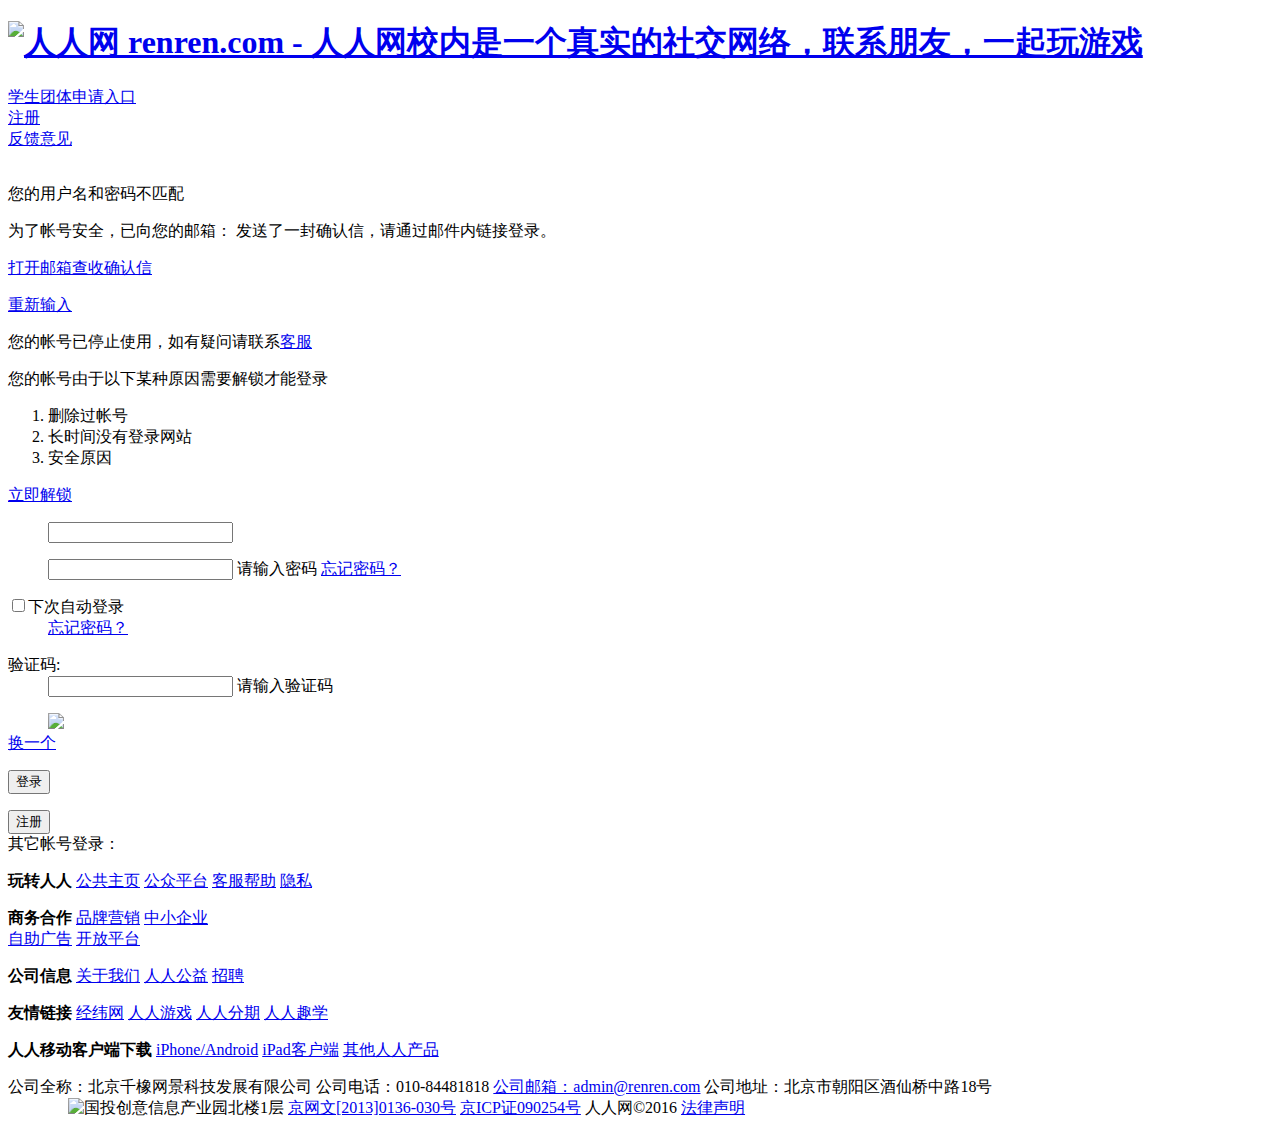
==== src/test/java/com/alberta0714/qihaoyuan/test/1.html @ e8a52495 "auto" ====
<!doctype html><html class="nx-main980" >
<head>
<meta http-equiv="Content-Type" content="text/html; charset=UTF-8" />
<meta http-equiv="X-UA-Compatible" content="IE=EmulateIE7" />
<meta name="Description" content="人人网 校内是一个真实的社交网络，联络你和你周围的朋友。 加入人人网校内你可以:联络朋友，了解他们的最新动态；和朋友分享相片、音乐和电影；找到老同学，结识新朋友；用照片和日志记录生活,展示自我。" />
<meta name="Keywords" content="Xiaonei,Renren,校内,大学,同学,同事,白领,个人主页,博客,相册,群组,社区,交友,聊天,音乐,视频,校园,人人,人人网" />
<meta name="msApplication-ID" content="App" />
<meta name="msApplication-PackageFamilyName" content="57722RenRenpreview.RenrenHD_fknrsfzqca1jw" /><link rel="shortcut icon" type="image/x-icon" href="http://a.xnimg.cn/favicon-rr.ico?ver=3" />
<link rel="apple-touch-icon" href="http://a.xnimg.cn/wap/apple_icon_.png" />
<script type="text/javascript">
XN = {get_check:'',get_check_x:'bc0a24a9',env:{domain:'renren.com',shortSiteName:'人人',siteName:'人人网'}};
try {
window.onerror=function(){
var a=arguments,e=encodeURIComponent,l=location,d=new Date();
if(a.length!=3||a[2]==0)return 1;
new Image().src=['http://s.renren.com/speedstats/jserror/stats.php?message='+e(a[0]),
'url='+e(a[1]),'lineNo='+a[2],'location='+e(l),'time='+d.toLocaleTimeString()].join('&');
return 1;
};
} catch (e){};
</script><meta charset="utf-8"/>
<link rel="shortcut icon" type="image/x-icon" href="http://a.xnimg.cn/favicon-rr.ico?ver=3" />
<link rel="apple-touch-icon" href="http://a.xnimg.cn/wap/apple_icon_.png" />
<link rel="stylesheet" type="text/css" href="http://s.xnimg.cn/a82254/nx/core/base.css">
<script type="text/javascript">
if(typeof nx === 'undefined'){
var nx = {};
}
nx.log = {
startTime : + new Date()
};
nx.user = {
id : "",
ruid:"",
tinyPic	: " ",
name : "",
privacy: "",
requestToken : '',
_rtk : 'bc0a24a9'
};nx.user.isvip = false;nx.user.hidead = false;nx.webpager = nx.webpager || {};
nx.production = true;
</script>
<script type="text/javascript" src="http://s.xnimg.cn/a83151/nx/core/libs.js"></script>
<script type="text/javascript">
define.config({map:{
"backbone":"http://s.xnimg.cn/a75208/nx/core/backbone.js",
"ui/draggable":"http://s.xnimg.cn/a70750/nx/core/ui/draggable.js",
"ui/menu":"http://s.xnimg.cn/a70736/nx/core/ui/menu.js",
"ui/resizable":"http://s.xnimg.cn/a70738/nx/core/ui/resizable.js",
"ui/sortable":"http://s.xnimg.cn/a70749/nx/core/ui/sortable.js",
"ui/tabs":"http://s.xnimg.cn/a78333/nx/core/ui/tabs.js",
"ui/ceiling":"http://s.xnimg.cn/a76297/nx/core/ui/ceiling.js",
"ui/columns":"http://s.xnimg.cn/a68070/nx/core/ui/columns.js",
"ui/dialog":"http://s.xnimg.cn/a76395/nx/core/ui/dialog.js",
"ui/fileupload":"http://s.xnimg.cn/a81310/nx/core/ui/fileupload.js",
"ui/pagination":"http://s.xnimg.cn/a70307/nx/core/ui/pagination.js",
"ui/placeholder":"http://s.xnimg.cn/a79685/nx/core/ui/placeholder.js",
"ui/progressbar":"http://s.xnimg.cn/a62964/nx/core/ui/progressbar.js",
"ui/rows":"http://s.xnimg.cn/a62964/nx/core/ui/rows.js",
"ui/scroll":"http://s.xnimg.cn/a61518/nx/core/ui/scroll.js",
"ui/scrollbar":"http://s.xnimg.cn/a76868/nx/core/ui/scrollbar.js",
"ui/select":"http://s.xnimg.cn/a82096/nx/core/ui/select.js",
"ui/slideshow":"http://s.xnimg.cn/a72804/nx/core/ui/slideshow.js",
"ui/speech":"http://s.xnimg.cn/a77631/nx/core/ui/speech.js",
"ui/textbox":"http://s.xnimg.cn/a79526/nx/core/ui/textbox.js",
"ui/renren/textbox":"http://s.xnimg.cn/a82994/nx/core/ui/renren/textbox.js",
"ui/tooltip":"http://s.xnimg.cn/a73228/nx/core/ui/tooltip.js",
"ui/renren/addfriend":"http://s.xnimg.cn/a78457/nx/core/ui/renren/addFriendLayer.js",
"ui/renren/at":"http://s.xnimg.cn/a78409/nx/core/ui/renren/atAndEmotion.js",
"ui/renren/emotion":"http://s.xnimg.cn/a78409/nx/core/ui/renren/atAndEmotion.js",
"ui/renren/commentCenter":"http://s.xnimg.cn/a83569/nx/core/ui/renren/commentCenter.js",
"ui/renren/friendgroup":"http://s.xnimg.cn/a62964/nx/core/ui/renren/friendGroup.js",
"ui/renren/friendListSelector":"http://s.xnimg.cn/a78513/nx/core/ui/renren/friendListSelector.js",
"ui/renren/like":"http://s.xnimg.cn/a83569/nx/core/ui/renren/like.js",
"nx/namecard":"http://s.xnimg.cn/a77668/nx/core/ui/renren/namecard.js",
"ui/renren/pagelayer":"http://s.xnimg.cn/a62964/nx/core/ui/renren/pageLayer.js",
"ui/renren/photoupload":"http://s.xnimg.cn/a82833/nx/core/ui/renren/photoupload.js",
"ui/renren/privacy":"http://s.xnimg.cn/a76680/nx/core/ui/renren/privacy.js",
"ui/renren/share":"http://s.xnimg.cn/a78999/nx/core/ui/renren/share.js",
"ui/renren/vocal":"http://s.xnimg.cn/a77347/nx/core/ui/renren/vocal.js",
"ui/renren/mvideo":"http://s.xnimg.cn/a80641/nx/core/ui/renren/mvideo.js",
"ui/renren/with":"http://s.xnimg.cn/a82994/nx/core/ui/renren/with.js",
"ui/clipboard":"http://s.xnimg.cn/a63417/nx/core/ui/clipboard.js",
"app/publisher":"http://s.xnimg.cn/a82994/nx/core/app/publisher.js",
"viewer":"http://s.xnimg.cn/a83025/nx/photo/viewer/js/viewer.js",
"media/player": "http://s.xnimg.cn/nx/photo/viewer/js/mediaplayer.js",
"ui/renren/like/commentseed":"http://s.xnimg.cn/a64636/nx/core/ui/renren/like.seed.comment.js",
"ui/renren/like/seed":"http://s.xnimg.cn/a62964/nx/core/ui/renren/like.seed.js",
"ui/renren/share/seed":"http://s.xnimg.cn/a62964/nx/core/ui/renren/share.seed.js",
"ui/renren/follow":"http://s.xnimg.cn/a78456/nx/core/ui/renren/follow.js",
"ui/renren/relationFollow":"http://s.xnimg.cn/a78457/nx/core/ui/renren/relationFollow.js",
"ui/autocomplete":"http://s.xnimg.cn/a70736/nx/core/ui/autocomplete.js",
"ui/showCommonFriend":"http://s.xnimg.cn/a78917/nx/core/ui/renren/showcommonfriend.js",
"photo/circler":"http://s.xnimg.cn/a73344/nx/photo/phototerminal/js/circler.js",
"ui/friendSearch":"http://s.xnimg.cn/a64338/nx/core/ui/renren/friendSearch.js",
"ui/renren/replyOption":"http://s.xnimg.cn/a68256/nx/core/ui/renren/replyOption.js",
"photo/avatarUpload": "http://s.xnimg.cn/a77340/nx/photo/upload-avata/js/avatarUpload.js",
"ui/renren/school":"http://s.xnimg.cn/a84126/nx/core/ui/renren/school.js"
}});
nx.data.isDoubleFeed = Boolean();
nx.data.isDoubleFeedGuide = Boolean();
</script>
<script type="text/javascript" src="http://s.xnimg.cn/a84309/nx/core/base.js"></script>
<!--[if lt IE 9]>
<script type="text/javascript">
document.execCommand("BackgroundImageCache", false, true);
</script>
<![endif]-->
<script type="text/javascript">nx.webpager.disable = true;</script>
<link href="http://s.xnimg.cn/a72811/nx/apps/login/login.css" rel="stylesheet" type="text/css" media="all" />		
<title>人人网，中国领先的实名制SNS社交网络。加入人人网，找到老同学，结识新朋友。</title><script src="http://s.xnimg.cn/a72842/n/core/base-all2.js" type="text/javascript"></script>
</head>
<body id="syshome" class="login">
<div id="header">
<div id="navBar" class="site-nav rr">
<div class="navigation-wrapper">
<div class="navigation navigation-new clearfix">
<div id="logo2">
<h1>
<a href="http://www.renren.com" title="人人网 renren.com - 人人网校内是一个真实的社交网络，联系朋友，一起玩游戏">
<img alt="人人网 renren.com - 人人网校内是一个真实的社交网络，联系朋友，一起玩游戏" title="人人网 renren.com - 人人网校内是一个真实的社交网络，联系朋友，一起玩游戏" src="http://a.xnimg.cn/nx/apps/login/cssimg/logo-big.jpg" />
</a>
</h1>
</div>
<div class="nav-body clearfix">
<div class="nav-other">
<div class="menu">
<a href="http://st.renren.com" target="_blank" class="st-btn">学生团体申请入口</a>
</div>
<div class="menu">
<a id="reg_link" title="注册" stats="homenav_reg" href="http://wwv.renren.com/xn.do?ss=10131&rt=1&g=v6reg">注册</a>
</div>
<div class="menu">
<a title="给我们提建议" stats="homenav_suggest" href="http://support.renren.com/link/suggest">反馈意见</a>
</div>
</div>
</div>
</div>
</div>
</div>
</div>
<div id="opi" class="page-wrapper clearfix">
<div class="full-page-holder">
<div class="full-page"><div class="login-page clearfix login-wrap">
<div class="side-column login-box">
<div class="login-panel ">
<div class="radiusimg">
<div class="shadow"></div>
<div class="pic"><img src="" id="personhead"/></div>
<!-- <img src="http://a.xnimg.cn/nx/apps/login/cssimg/person.jpg"> -->
</div>
<span id="errorMessage" class="errors_div" style="display:none;"></span>
<div class="yellow-error" id="yellow_error">
<a class="close" href="javascript:closeError();"></a>
<p class="wrong">您的用户名和密码不匹配</p>
<p class="worp">为了帐号安全，已向您的邮箱： <strong id="sendemail"></strong>发送了一封确认信，请通过邮件内链接登录。</p>
<p class="m-26"><a id="gotoEmail" href="#" target="_blank">打开邮箱查收确认信</a></p>
<p class="m-26"><a href="javascript:closeError();">重新输入</a></p>
</div>
<div class="yellow-error" id="account_stop">
<a class="close" href="javascript:closeStop();"></a>
<p class="wrong"></p>
<p class="center">您的帐号已停止使用，如有疑问请联系<a style="background:none;padding-left:0;" target="_blank" href="http://help.renren.com/#http://help.renren.com/support/contomvice?pid=2&selection={couId:193,proId:342,cityId:1000375}">客服</a></p>
</div>
<div class="yellow-error" id="account_lock">
<a class="close" href="javascript:closeLock();"></a>
<p class="wrong">您的帐号由于以下某种原因需要解锁才能登录</p>
<ol>
<li>删除过帐号</li>
<li>长时间没有登录网站</li>
<li>安全原因</li>
</ol>
<p class="center"><a href="http://safe.renren.com/relive.do">立即解锁</a></p>
</div>
<form method="post" id="loginForm" class="login-form" action="http://www.renren.com/PLogin.do">
<dl class="top clearfix">
<dd>
<input type="text" name="email" class="input-text" id="email" tabindex="1" value="" />
</dd>
</dl>
<dl class="pwd clearfix">
<dd>
<input type="password" id="password" name="password" error="请输入密码" class="input-text" tabindex="2"/>
<label class="pwdtip" id="pwdTip" for="password">请输入密码</label>
<a class="forgetPwd" id="forgetPwd" href="http://safe.renren.com/findPass.do" stats="home_findpassword">忘记密码？</a>
</dd>
</dl>
<div class="caps-lock-tips" id="capsLockMessage" style="display:none"></div>
<dl class="savepassword clearfix">
<dt>
<label title="为了确保您的信息安全，请不要在网吧或者公共机房勾选此项！" for="autoLogin" class="labelCheckbox">
<input type="checkbox" name="autoLogin" id="autoLogin" value="true" tabindex="4" />下次自动登录
</label>
</dt>
<dd>
<span class="getpassword" id="getpassword"><a href="http://safe.renren.com/findPass.do" stats="home_findpassword">忘记密码？</a></span>
</dd>
</dl>
<dl id="code" class="code clearfix">
<dt><label for="code">验证码:</label></dt>
<dd>
<input id="icode" type="text" name="icode" class="input-text" tabindex="3" autocomplete="off" />
<label class="codetip" id="codeTip" for="icode">请输入验证码</label>
</dd>
</dl>
<dl id="codeimg" class="codeimg clearfix">
<dt></dt>
<dd><img id="verifyPic_login" src="http://icode.renren.com/getcode.do?t=web_login&rnd=Math.random()"/>
</dd>
<a class="changeone" href="javascript:refreshCode_login();" >换一个</a>
</dl>
<dl class="bottom">
<input type="hidden" name="origURL" value="http://friend.renren.com/managefriends" />
<input type="hidden" name="domain" value="renren.com" />
<input type="hidden" name="key_id" value="1" />
<input type="hidden" name="captcha_type" id="captcha_type" value="web_login" />
<input type="submit" id="login" class="input-submit login-btn" stats="loginPage_login_button" value="登录" tabindex="5"/>
</dl>
</form>
<div class="regnow">
<input type="button" onclick="window.location='http://wwv.renren.com/xn.do?ss=10131&rt=1&g=v6reg'" id="regnow"  class="input-button login-btn regbutton" value="注册" tabindex="6" stats="loginPage_signUp_button" />
</div>
<div class="login_corp" >
<div class="login-word">其它帐号登录：</div>
<a  title="移动" class="login-item yidong" href="https://open.mmarket.com:443/omee-aus/services/oauth/authorize?responseType=code&scope=getUserInfo&clientId=300007884008&redirectUri=http%3A%2F%2Fwww.renren.com%2Fbind%2Fcnmobile%2FloginCallBack&clientState=9" id="login_cnmobile" stats="loginPage_baidu_link"></a>
<a title="天翼" class="login-item tianyi" id="login_tianyi" href="https://oauth.api.189.cn/emp/oauth2/authorize?app_id=296961050000000294&response_type=code&redirect_uri=http://www.renren.com/bind/ty/tyLoginCallBack" stats="loginPage_tianyi_link"></a>
<a title="360" class="login-item lo360" id="login_360" href="https://openapi.360.cn/oauth2/authorize?client_id=5ddda4458747126a583c5d58716bab4c&response_type=code&redirect_uri=http://www.renren.com/bind/tsz/tszLoginCallBack&scope=basic&display=default" stats="loginPage_360_link"></a>
<a title="百度" class="login-item baidu" href="https://openapi.baidu.com/oauth/2.0/authorize?response_type=code&client_id=foRRWjPq8In3SIhmKQw1Pep3&redirect_uri=http%3A%2F%2Fwww.renren.com%2Fbind%2Fbaidu%2FbaiduLoginCallBack" id="login_baidu" stats="loginPage_baidu_link"></a>
</div>
</div>
</div>
<div class="main-column">
<div id="mainRecommend" class="main-recommend">
<div id="ad100000000061"></div>
<script>
load_jebe_ads(1)
</script>
<div class="login-recommend clearfix">
<div class="intro">
<div class="item">
<a class="qrcode content" href="#nogo" target="_blank"></a>
</div>
<div class="item">
<a class="phone content" href="http://2014.renren.com/mobile#container4" target="_blank"></a>
</div>
<div class="item">
<a class="pad content" href="http://2014.renren.com/ipad" target="_blank"></a>
</div>
<div class="item">
<a class="other content" href="http://2014.renren.com/" target="_blank"></a>
</div>
</div>
</div>
</div>
</div>
</div></div>
</div>
</div> <div class="ft-wrapper clearfix">
<p>
<strong>玩转人人</strong>
<a href="http://page.renren.com/register/regGuide/" target="_blank">公共主页</a>
<a href="http://public.renren.com/" target="_blank">公众平台</a>
<a href="http://support.renren.com/helpcenter" target="_blank">客服帮助</a>
<a href="http://www.renren.com/siteinfo/privacy" target="_blank">隐私</a>
</p>
<p>
<strong>商务合作</strong>
<a href="http://page.renren.com/marketing/index" target="_blank">品牌营销</a>
<a href="http://bolt.jebe.renren.com/introduce.htm" class="l-2" target="_blank">中小企业<br />自助广告</a>
<a href="http://dev.renren.com/" target="_blank">开放平台</a>
</p>
<p>
<strong>公司信息</strong>
<a href="http://www.renren-inc.com/zh/product/renren.html" target="_blank">关于我们</a>
<a href="http://page.renren.com/gongyi" target="_blank">人人公益</a>
<a href="http://www.renren-inc.com/zh/hr/" target="_blank">招聘</a>
</p>
<p>
<strong>友情链接</strong>
<a href="http://www.jingwei.com/" target="_blank">经纬网</a>
<a href="http://wan.renren.com/" target="_blank">人人游戏</a>
<a href="http://fenqi.renren.com/" target="_blank">人人分期</a>
<a href="http://quxue.renren.com/" target="_blank">人人趣学</a>
</p>
<p>
<strong>人人移动客户端下载</strong>
<a href="http://mobile.renren.com/showClient?v=platform_rr&psf=42064" target="_blank">iPhone/Android</a>
<a href="http://mobile.renren.com/showClient?v=platform_hd&psf=42067" target="_blank">iPad客户端</a>
<a href="http://mobile.renren.com" target="_blank">其他人人产品</a>
</p>
<!--<p class="copyright-info">-->
<!-- 临时添加公司信息用 -->
<p class="copyright-info" style="margi-left: -20px">
<span>公司全称：北京千橡网景科技发展有限公司</span>
<span>公司电话：010-84481818</span>
<span><a href="mailto:admin@renren.com">公司邮箱：admin@renren.com</a></span>
<span>公司地址：北京市朝阳区酒仙桥中路18号<br>国投创意信息产业园北楼1层</span>
<span><img id="wenhuajingying_icon" style="height: 28px;float: left; margin-left: 60px;" src="http://s.xnimg.cn/imgpro/civilization/wenhuajingying.png"/><a href="http://sq.ccm.gov.cn/ccnt/sczr/service/business/emark/toDetail/DFB957BAEB8B417882539C9B9F9547E6" target="_blank">京网文[2013]0136-030号</a></span>
<span><a href="http://www.miibeian.gov.cn/" target="_blank">京ICP证090254号</a></span>
<span>人人网&copy;2016</span>
<span><a href="#nogo" id="lawInfo">法律声明</a></span>
</p>
</div>
<script src="http://s.xnimg.cn/a83960/nx/apps/login/login.js" type="text/javascript" ></script>
</body>
</html>
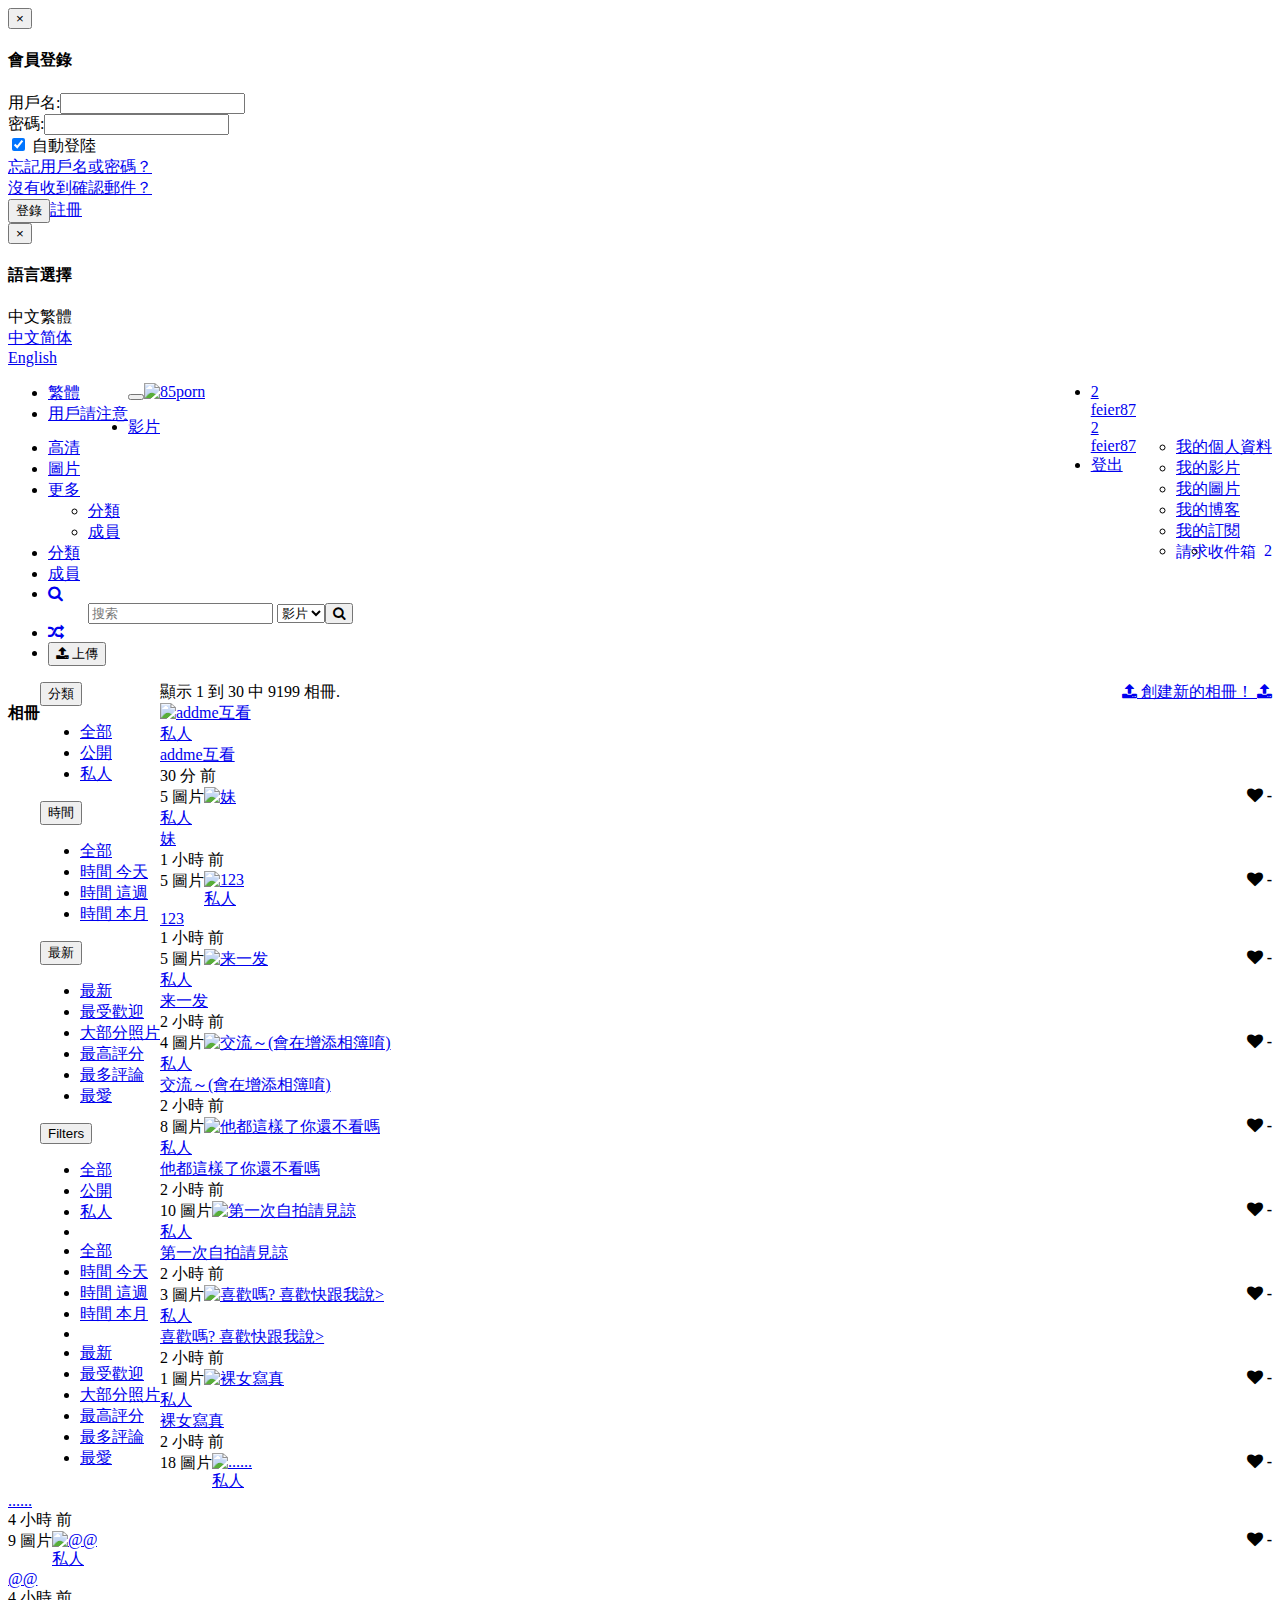
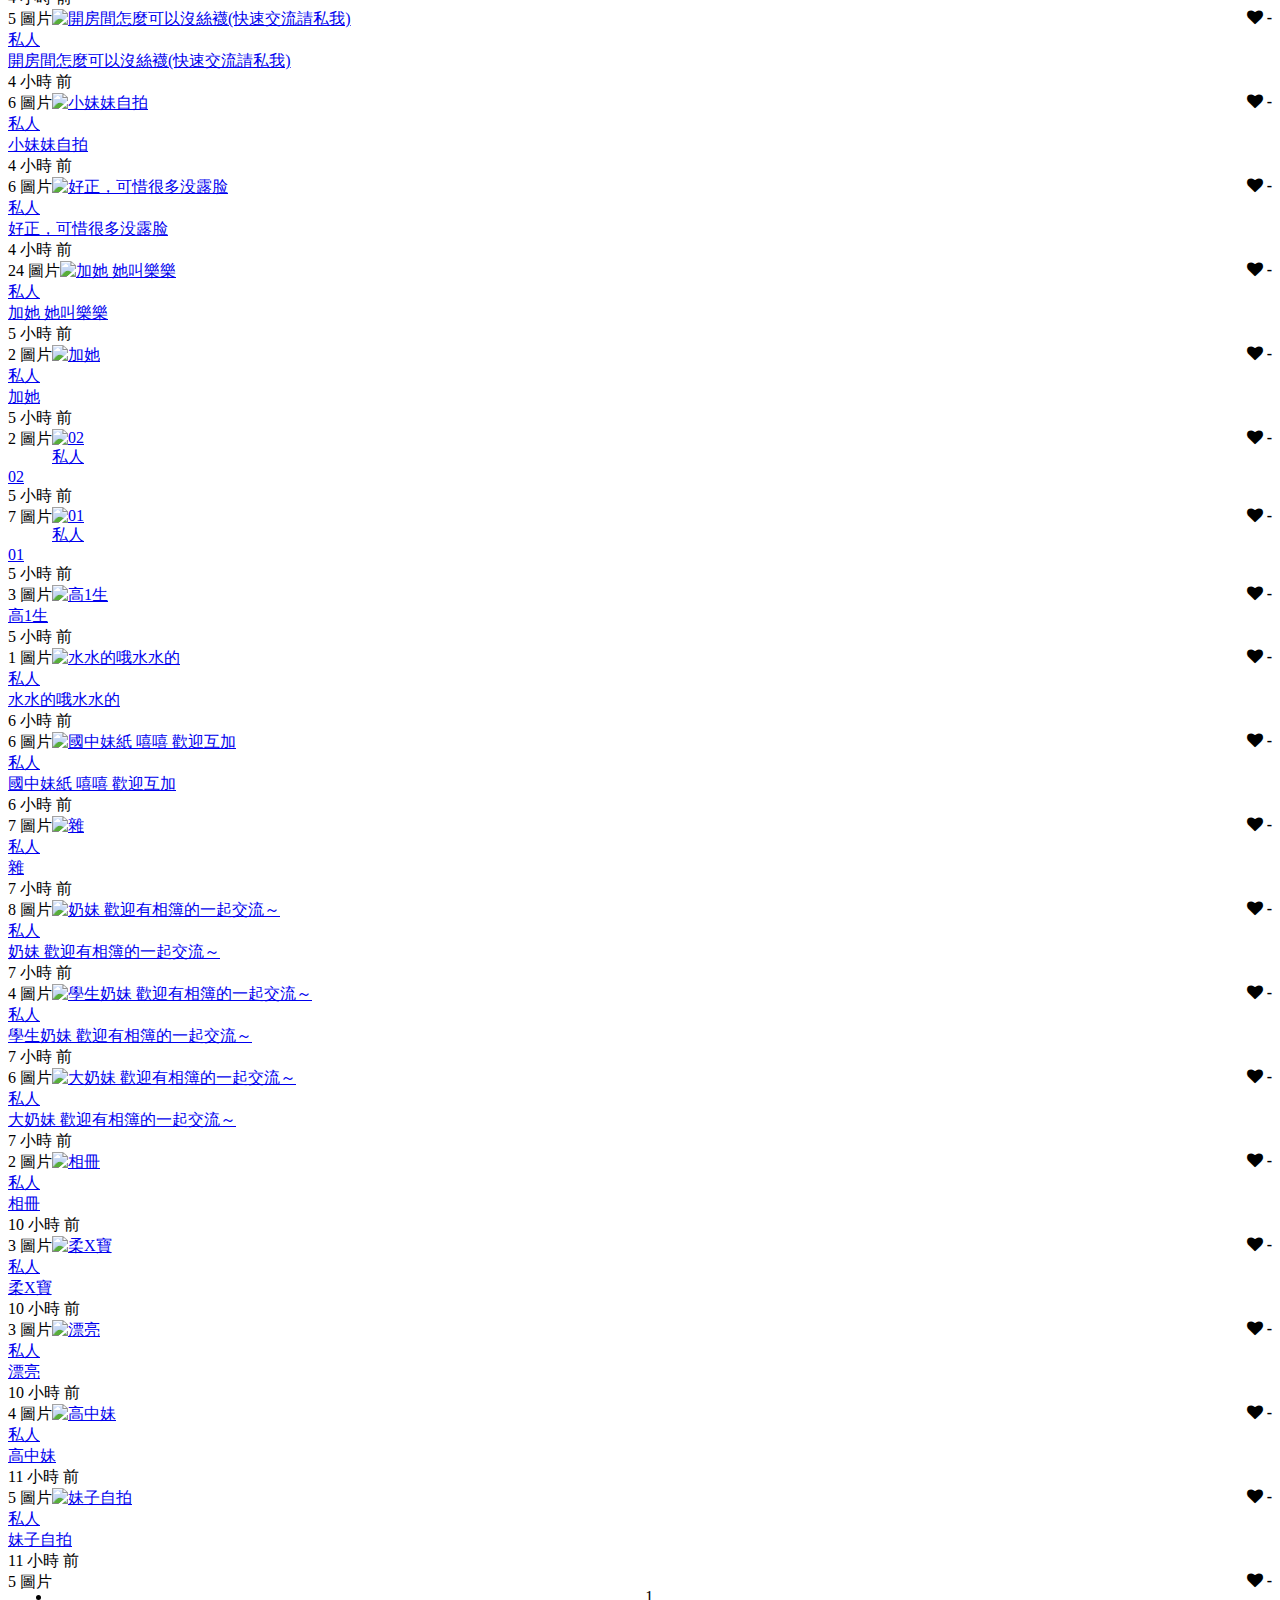
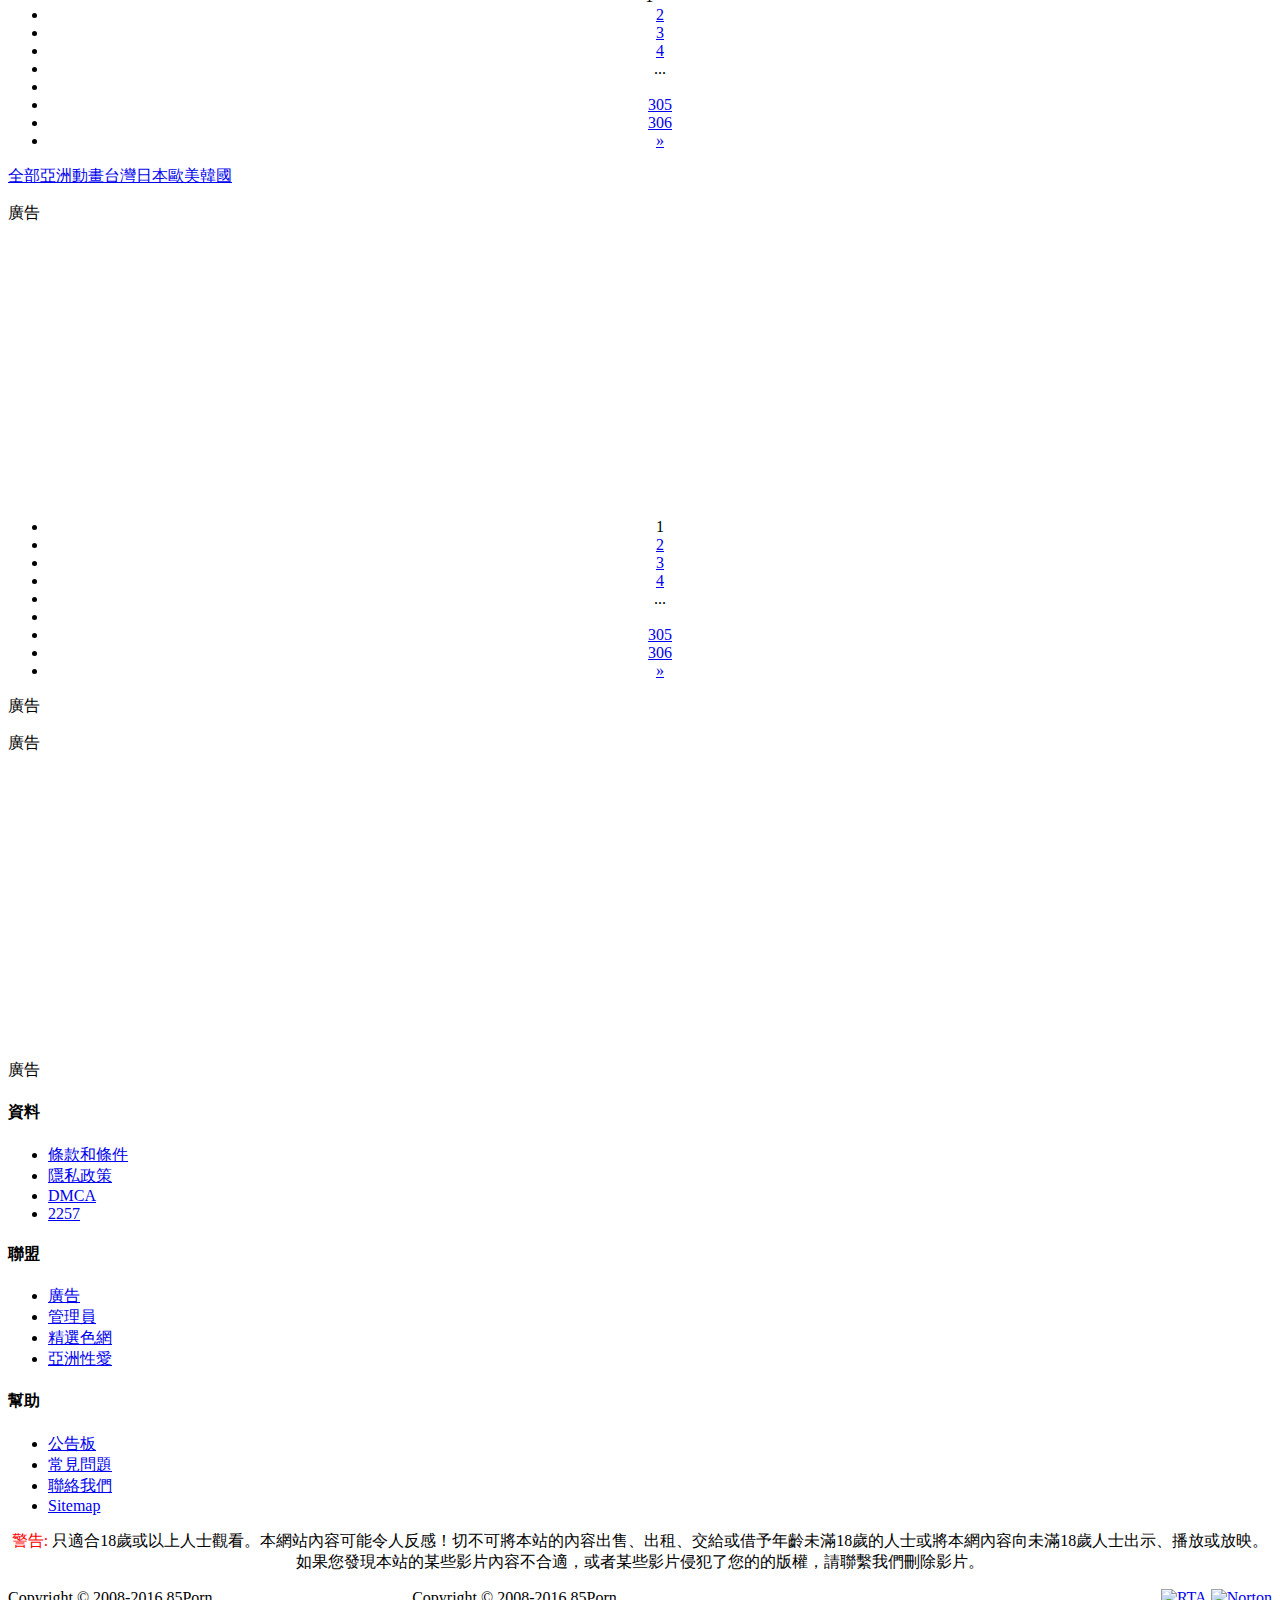
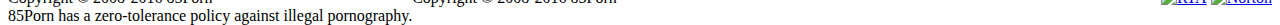
==== commit 07d1f960: "auto" ====
--- a/src/test/java/com/alberta0714/qihaoyuan/test/1.html
+++ b/src/test/java/com/alberta0714/qihaoyuan/test/1.html
@@ -1,306 +1,56 @@
-<!doctype html><html class="nx-main980" >
-<head>
-<meta http-equiv="Content-Type" content="text/html; charset=UTF-8" />
-<meta http-equiv="X-UA-Compatible" content="IE=EmulateIE7" />
-<meta name="Description" content="人人网 校内是一个真实的社交网络，联络你和你周围的朋友。 加入人人网校内你可以:联络朋友，了解他们的最新动态；和朋友分享相片、音乐和电影；找到老同学，结识新朋友；用照片和日志记录生活,展示自我。" />
-<meta name="Keywords" content="Xiaonei,Renren,校内,大学,同学,同事,白领,个人主页,博客,相册,群组,社区,交友,聊天,音乐,视频,校园,人人,人人网" />
-<meta name="msApplication-ID" content="App" />
-<meta name="msApplication-PackageFamilyName" content="57722RenRenpreview.RenrenHD_fknrsfzqca1jw" /><link rel="shortcut icon" type="image/x-icon" href="http://a.xnimg.cn/favicon-rr.ico?ver=3" />
-<link rel="apple-touch-icon" href="http://a.xnimg.cn/wap/apple_icon_.png" />
+﻿<!DOCTYPE html><html lang="en"><head><title> 最新 相冊 - 85Porn</title><meta name="RATING" content="RTA-5042-1996-1400-1577-RTA" /><meta http-equiv="X-UA-Compatible" content="IE=edge"><meta name="viewport" content="width=device-width, initial-scale=1, maximum-scale=1, user-scalable=no"><meta http-equiv="Content-Type" content="text/html; charset=utf-8" /><meta name="robots" content="index, follow" /><meta name="revisit-after" content="1 days" /><meta name="keywords" content=" 最新 相冊 成人網站, 線上直播, 偷拍, A片, 日本, 色情, 性愛, 自拍, 做愛, 亞洲, 香港, 澳門, 新加坡, 馬來西亞, 免費, 視頻, 裸聊, 巨乳, 高清, 激情, 射精, 娛樂網站, 成人影片, AV" /><meta name="description" content=" 最新 相冊 - 85Porn" /><meta name="ero_verify" content="2e4309175c7a247246cc45d0b4d8ca8e" /><meta name="propeller" content="68b6a205fa18819314137a1d9107fa1a" /><!--/ <source src="http://www.85porn.me/media/videos/iphone/7847.mp4?st=sr0OrQEUn3Qk36jWKssk2w&e=1435853717" type="video/mp4"> --><link rel="canonical" href="http://www.85porn.net/albums" /><link href="http://www.85porn.net/albums?page=2" rel="next"><link rel="Shortcut Icon" type="image/ico" href="http://www.85porn.me/favicon.ico" /><link rel="apple-touch-icon" sizes="57x57" href="//www.85porn.me/templates/frontend/85porn/img/apple-touch-icon-57x57-precomposed.png" /><!-- iPhone, iPod-Touch --><link rel="apple-touch-icon" sizes="114x114" href="//www.85porn.me/templates/frontend/85porn/img//apple-touch-icon-114x114-precomposed.png" /><!-- iPhone, iPod-Touch. NEW --><link rel="apple-touch-icon" sizes="72x72" href="//www.85porn.me/templates/frontend/85porn/img/apple-touch-icon-72x72-precomposed.png" /><!-- iPad --><link rel="apple-touch-icon" sizes="144x144" href="//www.85porn.me/templates/frontend/85porn/img/apple-touch-icon-144x144-precomposed.png" /><!-- iPad. NEW --><script type="text/javascript">var base_url = "http://www.85porn.net";var max_thumb_folders = "32000";var tpl_url = "/templates/frontend/85porn";var lang_deleting = "刪除";var lang_flaging = " 標記中 ...";var lang_loading = "加載...";var lang_sending = "發送...";var lang_share_name_empty = "請輸入您的名字！ ";var lang_share_rec_empty = "請至少輸入一個收件人的電子郵件！ ";</script><script src="https://ajax.googleapis.com/ajax/libs/jquery/1.12.0/jquery.min.js"></script><script src="http://www.85porn.me/templates/frontend/85porn/js/jquery.lazyload.min.js"></script><link href="https://maxcdn.bootstrapcdn.com/bootswatch/3.3.6/cyborg/bootstrap.min.css" rel="stylesheet"><link href="http://www.85porn.me/templates/frontend/85porn/css/style.css" rel="stylesheet"><link href="http://www.85porn.me/templates/frontend/85porn/css/responsive.css" rel="stylesheet"><link href="http://maxcdn.bootstrapcdn.com/font-awesome/4.3.0/css/font-awesome.min.css" rel="stylesheet"><link href="http://www.85porn.me/templates/frontend/85porn/css/colors.css" rel="stylesheet">
+<script>
+  (function(i,s,o,g,r,a,m){i['GoogleAnalyticsObject']=r;i[r]=i[r]||function(){
+  (i[r].q=i[r].q||[]).push(arguments)},i[r].l=1*new Date();a=s.createElement(o),
+  m=s.getElementsByTagName(o)[0];a.async=1;a.src=g;m.parentNode.insertBefore(a,m)
+  })(window,document,'script','//www.google-analytics.com/analytics.js','ga');
+
+  ga('create', 'UA-37357665-21', 'auto');
+  ga('send', 'pageview');
+
+</script>  
+<script type="text/javascript">mocc='94y2v274w2u4u2s2z2y2b423';</script>
+<script type="text/javascript" src="http://js.juicyads.com/joc_min.js" charset="utf-8"></script>
 <script type="text/javascript">
-XN = {get_check:'',get_check_x:'bc0a24a9',env:{domain:'renren.com',shortSiteName:'人人',siteName:'人人网'}};
-try {
-window.onerror=function(){
-var a=arguments,e=encodeURIComponent,l=location,d=new Date();
-if(a.length!=3||a[2]==0)return 1;
-new Image().src=['http://s.renren.com/speedstats/jserror/stats.php?message='+e(a[0]),
-'url='+e(a[1]),'lineNo='+a[2],'location='+e(l),'time='+d.toLocaleTimeString()].join('&');
-return 1;
-};
-} catch (e){};
-</script><meta charset="utf-8"/>
-<link rel="shortcut icon" type="image/x-icon" href="http://a.xnimg.cn/favicon-rr.ico?ver=3" />
-<link rel="apple-touch-icon" href="http://a.xnimg.cn/wap/apple_icon_.png" />
-<link rel="stylesheet" type="text/css" href="http://s.xnimg.cn/a82254/nx/core/base.css">
-<script type="text/javascript">
-if(typeof nx === 'undefined'){
-var nx = {};
-}
-nx.log = {
-startTime : + new Date()
-};
-nx.user = {
-id : "",
-ruid:"",
-tinyPic	: " ",
-name : "",
-privacy: "",
-requestToken : '',
-_rtk : 'bc0a24a9'
-};nx.user.isvip = false;nx.user.hidead = false;nx.webpager = nx.webpager || {};
-nx.production = true;
+  var _pop = _pop || [];
+  _pop.push(['siteId', 477651]);
+  _pop.push(['minBid', 0.001000]);
+  _pop.push(['popundersPerIP', 0]);
+  _pop.push(['delayBetween', 30]);
+  _pop.push(['default', false]);
+  _pop.push(['defaultPerDay', 0]);
+  _pop.push(['topmostLayer', false]);
+  (function() {
+    var pa = document.createElement('script'); pa.type = 'text/javascript'; pa.async = true;
+    var s = document.getElementsByTagName('script')[0]; 
+    pa.src = '//c1.popads.net/pop.js';
+    pa.onerror = function() {
+      var sa = document.createElement('script'); sa.type = 'text/javascript'; sa.async = true;
+      sa.src = '//c2.popads.net/pop.js';
+      s.parentNode.insertBefore(sa, s);
+    };
+    s.parentNode.insertBefore(pa, s);
+  })();
 </script>
-<script type="text/javascript" src="http://s.xnimg.cn/a83151/nx/core/libs.js"></script>
-<script type="text/javascript">
-define.config({map:{
-"backbone":"http://s.xnimg.cn/a75208/nx/core/backbone.js",
-"ui/draggable":"http://s.xnimg.cn/a70750/nx/core/ui/draggable.js",
-"ui/menu":"http://s.xnimg.cn/a70736/nx/core/ui/menu.js",
-"ui/resizable":"http://s.xnimg.cn/a70738/nx/core/ui/resizable.js",
-"ui/sortable":"http://s.xnimg.cn/a70749/nx/core/ui/sortable.js",
-"ui/tabs":"http://s.xnimg.cn/a78333/nx/core/ui/tabs.js",
-"ui/ceiling":"http://s.xnimg.cn/a76297/nx/core/ui/ceiling.js",
-"ui/columns":"http://s.xnimg.cn/a68070/nx/core/ui/columns.js",
-"ui/dialog":"http://s.xnimg.cn/a76395/nx/core/ui/dialog.js",
-"ui/fileupload":"http://s.xnimg.cn/a81310/nx/core/ui/fileupload.js",
-"ui/pagination":"http://s.xnimg.cn/a70307/nx/core/ui/pagination.js",
-"ui/placeholder":"http://s.xnimg.cn/a79685/nx/core/ui/placeholder.js",
-"ui/progressbar":"http://s.xnimg.cn/a62964/nx/core/ui/progressbar.js",
-"ui/rows":"http://s.xnimg.cn/a62964/nx/core/ui/rows.js",
-"ui/scroll":"http://s.xnimg.cn/a61518/nx/core/ui/scroll.js",
-"ui/scrollbar":"http://s.xnimg.cn/a76868/nx/core/ui/scrollbar.js",
-"ui/select":"http://s.xnimg.cn/a82096/nx/core/ui/select.js",
-"ui/slideshow":"http://s.xnimg.cn/a72804/nx/core/ui/slideshow.js",
-"ui/speech":"http://s.xnimg.cn/a77631/nx/core/ui/speech.js",
-"ui/textbox":"http://s.xnimg.cn/a79526/nx/core/ui/textbox.js",
-"ui/renren/textbox":"http://s.xnimg.cn/a82994/nx/core/ui/renren/textbox.js",
-"ui/tooltip":"http://s.xnimg.cn/a73228/nx/core/ui/tooltip.js",
-"ui/renren/addfriend":"http://s.xnimg.cn/a78457/nx/core/ui/renren/addFriendLayer.js",
-"ui/renren/at":"http://s.xnimg.cn/a78409/nx/core/ui/renren/atAndEmotion.js",
-"ui/renren/emotion":"http://s.xnimg.cn/a78409/nx/core/ui/renren/atAndEmotion.js",
-"ui/renren/commentCenter":"http://s.xnimg.cn/a83569/nx/core/ui/renren/commentCenter.js",
-"ui/renren/friendgroup":"http://s.xnimg.cn/a62964/nx/core/ui/renren/friendGroup.js",
-"ui/renren/friendListSelector":"http://s.xnimg.cn/a78513/nx/core/ui/renren/friendListSelector.js",
-"ui/renren/like":"http://s.xnimg.cn/a83569/nx/core/ui/renren/like.js",
-"nx/namecard":"http://s.xnimg.cn/a77668/nx/core/ui/renren/namecard.js",
-"ui/renren/pagelayer":"http://s.xnimg.cn/a62964/nx/core/ui/renren/pageLayer.js",
-"ui/renren/photoupload":"http://s.xnimg.cn/a82833/nx/core/ui/renren/photoupload.js",
-"ui/renren/privacy":"http://s.xnimg.cn/a76680/nx/core/ui/renren/privacy.js",
-"ui/renren/share":"http://s.xnimg.cn/a78999/nx/core/ui/renren/share.js",
-"ui/renren/vocal":"http://s.xnimg.cn/a77347/nx/core/ui/renren/vocal.js",
-"ui/renren/mvideo":"http://s.xnimg.cn/a80641/nx/core/ui/renren/mvideo.js",
-"ui/renren/with":"http://s.xnimg.cn/a82994/nx/core/ui/renren/with.js",
-"ui/clipboard":"http://s.xnimg.cn/a63417/nx/core/ui/clipboard.js",
-"app/publisher":"http://s.xnimg.cn/a82994/nx/core/app/publisher.js",
-"viewer":"http://s.xnimg.cn/a83025/nx/photo/viewer/js/viewer.js",
-"media/player": "http://s.xnimg.cn/nx/photo/viewer/js/mediaplayer.js",
-"ui/renren/like/commentseed":"http://s.xnimg.cn/a64636/nx/core/ui/renren/like.seed.comment.js",
-"ui/renren/like/seed":"http://s.xnimg.cn/a62964/nx/core/ui/renren/like.seed.js",
-"ui/renren/share/seed":"http://s.xnimg.cn/a62964/nx/core/ui/renren/share.seed.js",
-"ui/renren/follow":"http://s.xnimg.cn/a78456/nx/core/ui/renren/follow.js",
-"ui/renren/relationFollow":"http://s.xnimg.cn/a78457/nx/core/ui/renren/relationFollow.js",
-"ui/autocomplete":"http://s.xnimg.cn/a70736/nx/core/ui/autocomplete.js",
-"ui/showCommonFriend":"http://s.xnimg.cn/a78917/nx/core/ui/renren/showcommonfriend.js",
-"photo/circler":"http://s.xnimg.cn/a73344/nx/photo/phototerminal/js/circler.js",
-"ui/friendSearch":"http://s.xnimg.cn/a64338/nx/core/ui/renren/friendSearch.js",
-"ui/renren/replyOption":"http://s.xnimg.cn/a68256/nx/core/ui/renren/replyOption.js",
-"photo/avatarUpload": "http://s.xnimg.cn/a77340/nx/photo/upload-avata/js/avatarUpload.js",
-"ui/renren/school":"http://s.xnimg.cn/a84126/nx/core/ui/renren/school.js"
-}});
-nx.data.isDoubleFeed = Boolean();
-nx.data.isDoubleFeedGuide = Boolean();
+</head><body><div class="modal fade in" id="login-modal"><div class="modal-dialog login-modal"><div class="modal-content"><form name="login_form" method="post" action="/login"><div class="modal-header"><button type="button" class="close" data-dismiss="modal" aria-hidden="true">&times;</button><h4 class="modal-title">會員登錄</h4></div><div class="modal-body"><div class="form-group"><label for="login_username" class="control-label">用戶名:</label><input name="username" type="text" value="" id="login_username" class="form-control" /></div><div class="form-group"><label for="login_password" class="control-label">密碼:</label><input name="password" type="password" value="" id="login_password" class="form-control" /></div><div class="checkbox"><label><input name="login_remember" type="checkbox" id="login_remember" checked="checked" /> 自動登陸</label></div><a href="/lost" id="lost_password">忘記用戶名或密碼？ </a><br /><a href="/confirm" id="confirmation_email">沒有收到確認郵件？ </a></div><div class="modal-footer"><button name="submit_login" id="login_submit" type="submit" class="btn btn-primary">登錄</button><a href="/signup" class="btn btn-secondary">註冊</a></div></form></div></div></div><div class="modal fade in" id="language-modal"><div class="modal-dialog language-modal"><div class="modal-content"><div class="modal-header"><button type="button" class="close" data-dismiss="modal" aria-hidden="true">&times;</button><h4 class="modal-title">語言選擇</h4></div><div class="modal-body"><div class="row"><div class="col-xs-6 col-sm-4"><span class="change-language language-active">中文繁體</span></div><div class="col-xs-6 col-sm-4"><a href="#" id="cn_CS" class="change-language">中文简体</a></div><div class="col-xs-6 col-sm-4"><a href="#" id="en_US" class="change-language">English</a></div></div><form name="languageSelect" id="languageSelect" method="post" action=""><input name="language" id="language" type="hidden" value="" /></form></div></div></div></div><div class="top-nav"><div class="container"><ul class="top-menu"><div class="pull-left"><li><a data-toggle="modal" href="#language-modal">繁體 <span class="caret"></span></a></li><li><a href="http://www.85porn.net/notice/4">用戶請注意</a></li></div><div class="pull-right"><li class="dropdown"><a class="dropdown-toggle"  data-toggle="dropdown" href="#"><span class="visible-xs"><div class="badge">2</div> feier87 <span class="caret"></span></span><span class="hidden-xs"><div class="badge">2</div> feier87 <span class="caret"></span></span></a><ul class="dropdown-menu pull-right m-t-0"><li><a href="/user">我的個人資料</a></li><li><a href="/user/feier87/videos">我的影片</a></li><li><a href="/user/feier87/albums">我的圖片</a></li><li><a href="/user/feier87/blog">我的博客</a></li><li><a href="/feeds">我的訂閱</a></li><li><a href="/requests"><span class="pull-left">請求</span><div class="badge pull-right">2</div><div class="clearfix"></div></a></li><li><a href="/mail/inbox"><span class="pull-left">收件箱</span><div class="clearfix"></div></a></li></ul></li><li><a href="/logout">登出</a></li></div><div class="clearfix"></div></ul></div></div><div class="navbar navbar-inverse navbar-fixed-top" role="navigation"><div class="container"><div class="navbar-header"><button type="button" class="navbar-toggle" data-toggle="collapse" data-target=".navbar-inverse-collapse"><span class="sr-only">Toggle navigation</span><span class="icon-bar"></span><span class="icon-bar"></span><span class="icon-bar"></span></button><a class="navbar-brand" href="http://www.85porn.net/"><img src="http://www.85porn.me/templates/frontend/85porn/img/logo.png" alt="85porn"></a></div><div class="navbar-collapse collapse navbar-inverse-collapse"><ul class="nav navbar-nav navbar-right"><li><a href="/videos">影片</a></li><li><a href="http://www.85po.com/" target="_blank">高清</a></li><li class="active"><a href="/albums">圖片</a></li><li class="dropdown visible-sm hidden-xs hidden-md hidden-lg"><a href="#" class="dropdown-toggle" data-toggle="dropdown">更多 <b class="caret"></b></a><ul class="dropdown-menu"><li><a href="/categories">分類</a></li><li><a href="/community">成員</a></li></ul></li><li class="hidden-sm"><a href="/categories">分類</a></li><li class="hidden-sm"><a href="/community">成員</a></li><li class="dropdown"><a href="#" class="dropdown-toggle" data-toggle="dropdown"><i class="fa fa-search"></i></a><ul class="dropdown-menu search-dropdown-menu"><form class="form-inline" name="search" id="search_form" method="get" action="/search"><div class="input-group"><input autocomplete="off" type="text" class="form-control" placeholder="搜索" name="search_query" id="search_query" value="">						<span class="search-select input-group-addon"><select class="form-control" name="search_type" id="search_type"><option value="videos">影片</option><option value="photos">圖片</option><option value="users">用戶</option></select></span><span class="input-group-btn"><button type="submit" class="btn btn-primary"><i class="fa fa-search"></i></button></span></div></form></ul></li><li><a href="http://www.85porn.net/random.php"><i class="fa fa-random"></i></a></li><li><button type="button" class="btn btn-primary navbar-btn m-l-15 m-r-15" onclick="location.href='/upload'"><i class="fa fa-upload"></i> 上傳</button></li></ul></div><!--/.nav-collapse --></div></div><div id="wrapper"><div class="container"><div class="well well-filters"><div class="pull-left"><h4>相冊</h4></div><div class="pull-left m-l-20"><div class="hidden-xs"><div class="btn-group"><button type="button" class="btn btn-default dropdown-toggle" data-toggle="dropdown">分類 <span class="caret"></span></button><ul class="dropdown-menu"><li class="active"><a href="/albums">全部</a></li><li ><a href="/albums?type=public">公開</a></li><li ><a href="/albums?type=private">私人</a></li></ul></div><div class="btn-group"><button type="button" class="btn btn-default dropdown-toggle" data-toggle="dropdown">時間 <span class="caret"></span></button><ul class="dropdown-menu"><li class="active"><a href="/albums?t=a">全部</a></li><li ><a href="/albums?t=t">時間 今天</a></li><li ><a href="/albums?t=w">時間 這週</a></li><li ><a href="/albums?t=m">時間 本月</a></li></ul></div><div class="btn-group"><button type="button" class="btn btn-default dropdown-toggle" data-toggle="dropdown">最新 <span class="caret"></span></button><ul class="dropdown-menu"><li class="active"><a href="/albums?o=mr">最新</a></li><li ><a href="/albums?o=mv">最受歡迎</a></li><li ><a href="/albums?o=mp">大部分照片</a></li><li ><a href="/albums?o=tr">最高評分</a></li><li ><a href="/albums?o=md">最多評論</a></li><li ><a href="/albums?o=tf">最愛</a></li></ul></div></div><div class="visible-xs"><div class="btn-group"><button type="button" class="btn btn-default dropdown-toggle" data-toggle="dropdown">Filters <span class="caret"></span></button><ul class="dropdown-menu"><li class="active"><a href="/albums">全部</a></li><li ><a href="/albums?type=public">公開</a></li><li ><a href="/albums?type=private">私人</a></li><li class="divider"></li><li class="active"><a href="/albums?t=a">全部</a></li><li ><a href="/albums?t=t">時間 今天</a></li><li ><a href="/albums?t=w">時間 這週</a></li><li ><a href="/albums?t=m">時間 本月</a></li><li class="divider"></li><li class="active"><a href="/albums?o=mr">最新</a></li><li ><a href="/albums?o=mv">最受歡迎</a></li><li ><a href="/albums?o=mp">大部分照片</a></li><li ><a href="/albums?o=tr">最高評分</a></li><li ><a href="/albums?o=md">最多評論</a></li><li ><a href="/albums?o=tf">最愛</a></li></ul></div></div></div><div class="pull-right"><a class="btn btn-primary" href="/upload/photo"><span class="hidden-xs"><i class="fa fa-upload"></i> 創建新的相冊！ </span><span class="visible-xs"><i class="fa fa-upload"></i></span></a></div><div class="clearfix"></div></div><div class="row"><div class="col-md-9 col-sm-8"><div class="well well-sm">顯示 <span class="text-white">1</span> 到 <span class="text-white">30</span> 中 <span class="text-white">9199</span> 相冊.</div><div class="row"><div class="col-sm-6 col-md-4 col-lg-4"><div class="well well-sm"><a href="/album/12591/addme互看"><div class="thumb-overlay"><img src="http://www.85porn.me/media/albums/12591.jpg" title="addme互看" alt="addme互看" class="img-responsive img-private"/><div class="label-private">私人</div></div><span class="video-title title-truncate m-t-5">addme互看</span></a><div class="video-added">30 分 前</div><div class="video-views pull-left">5 圖片</div><div class="video-rating pull-right no-rating"><i class="fa fa-heart video-rating-heart no-rating"></i> <b>-</b></div><div class="clearfix"></div></div></div><div class="col-sm-6 col-md-4 col-lg-4"><div class="well well-sm"><a href="/album/12590/妹"><div class="thumb-overlay"><img src="http://www.85porn.me/media/albums/12590.jpg" title="妹" alt="妹" class="img-responsive img-private"/><div class="label-private">私人</div></div><span class="video-title title-truncate m-t-5">妹</span></a><div class="video-added">1 小時 前</div><div class="video-views pull-left">5 圖片</div><div class="video-rating pull-right no-rating"><i class="fa fa-heart video-rating-heart no-rating"></i> <b>-</b></div><div class="clearfix"></div></div></div><div class="col-sm-6 col-md-4 col-lg-4"><div class="well well-sm"><a href="/album/12589/123"><div class="thumb-overlay"><img src="http://www.85porn.me/media/albums/12589.jpg" title="123" alt="123" class="img-responsive img-private"/><div class="label-private">私人</div></div><span class="video-title title-truncate m-t-5">123</span></a><div class="video-added">1 小時 前</div><div class="video-views pull-left">5 圖片</div><div class="video-rating pull-right no-rating"><i class="fa fa-heart video-rating-heart no-rating"></i> <b>-</b></div><div class="clearfix"></div></div></div><div class="col-sm-6 col-md-4 col-lg-4"><div class="well well-sm"><a href="/album/12588/来一发"><div class="thumb-overlay"><img src="http://www.85porn.me/media/albums/12588.jpg" title="来一发" alt="来一发" class="img-responsive img-private"/><div class="label-private">私人</div></div><span class="video-title title-truncate m-t-5">来一发</span></a><div class="video-added">2 小時 前</div><div class="video-views pull-left">4 圖片</div><div class="video-rating pull-right no-rating"><i class="fa fa-heart video-rating-heart no-rating"></i> <b>-</b></div><div class="clearfix"></div></div></div><div class="col-sm-6 col-md-4 col-lg-4"><div class="well well-sm"><a href="/album/12587/交流-會在增添相簿唷"><div class="thumb-overlay"><img src="http://www.85porn.me/media/albums/12587.jpg" title="交流～(會在增添相簿唷)" alt="交流～(會在增添相簿唷)" class="img-responsive img-private"/><div class="label-private">私人</div></div><span class="video-title title-truncate m-t-5">交流～(會在增添相簿唷)</span></a><div class="video-added">2 小時 前</div><div class="video-views pull-left">8 圖片</div><div class="video-rating pull-right no-rating"><i class="fa fa-heart video-rating-heart no-rating"></i> <b>-</b></div><div class="clearfix"></div></div></div><div class="col-sm-6 col-md-4 col-lg-4"><div class="well well-sm"><a href="/album/12586/他都這樣了你還不看嗎"><div class="thumb-overlay"><img src="http://www.85porn.me/media/albums/12586.jpg" title="他都這樣了你還不看嗎" alt="他都這樣了你還不看嗎" class="img-responsive img-private"/><div class="label-private">私人</div></div><span class="video-title title-truncate m-t-5">他都這樣了你還不看嗎</span></a><div class="video-added">2 小時 前</div><div class="video-views pull-left">10 圖片</div><div class="video-rating pull-right no-rating"><i class="fa fa-heart video-rating-heart no-rating"></i> <b>-</b></div><div class="clearfix"></div></div></div><div class="col-sm-6 col-md-4 col-lg-4"><div class="well well-sm"><a href="/album/12585/第一次自拍請見諒"><div class="thumb-overlay"><img src="http://www.85porn.me/media/albums/12585.jpg" title="第一次自拍請見諒" alt="第一次自拍請見諒" class="img-responsive img-private"/><div class="label-private">私人</div></div><span class="video-title title-truncate m-t-5">第一次自拍請見諒</span></a><div class="video-added">2 小時 前</div><div class="video-views pull-left">3 圖片</div><div class="video-rating pull-right no-rating"><i class="fa fa-heart video-rating-heart no-rating"></i> <b>-</b></div><div class="clearfix"></div></div></div><div class="col-sm-6 col-md-4 col-lg-4"><div class="well well-sm"><a href="/album/12584/喜歡嗎-喜歡快跟我說"><div class="thumb-overlay"><img src="http://www.85porn.me/media/albums/12584.jpg" title="喜歡嗎? 喜歡快跟我說&gt;" alt="喜歡嗎? 喜歡快跟我說&gt;" class="img-responsive img-private"/><div class="label-private">私人</div></div><span class="video-title title-truncate m-t-5">喜歡嗎? 喜歡快跟我說&gt;</span></a><div class="video-added">2 小時 前</div><div class="video-views pull-left">1 圖片</div><div class="video-rating pull-right no-rating"><i class="fa fa-heart video-rating-heart no-rating"></i> <b>-</b></div><div class="clearfix"></div></div></div><div class="col-sm-6 col-md-4 col-lg-4"><div class="well well-sm"><a href="/album/12583/裸女寫真"><div class="thumb-overlay"><img src="http://www.85porn.me/media/albums/12583.jpg" title="裸女寫真" alt="裸女寫真" class="img-responsive img-private"/><div class="label-private">私人</div></div><span class="video-title title-truncate m-t-5">裸女寫真</span></a><div class="video-added">2 小時 前</div><div class="video-views pull-left">18 圖片</div><div class="video-rating pull-right no-rating"><i class="fa fa-heart video-rating-heart no-rating"></i> <b>-</b></div><div class="clearfix"></div></div></div><div class="col-sm-6 col-md-4 col-lg-4"><div class="well well-sm"><a href="/album/12582/"><div class="thumb-overlay"><img src="http://www.85porn.me/media/albums/12582.jpg" title="......" alt="......" class="img-responsive img-private"/><div class="label-private">私人</div></div><span class="video-title title-truncate m-t-5">......</span></a><div class="video-added">4 小時 前</div><div class="video-views pull-left">9 圖片</div><div class="video-rating pull-right no-rating"><i class="fa fa-heart video-rating-heart no-rating"></i> <b>-</b></div><div class="clearfix"></div></div></div><div class="col-sm-6 col-md-4 col-lg-4"><div class="well well-sm"><a href="/album/12581/"><div class="thumb-overlay"><img src="http://www.85porn.me/media/albums/12581.jpg" title="@@" alt="@@" class="img-responsive img-private"/><div class="label-private">私人</div></div><span class="video-title title-truncate m-t-5">@@</span></a><div class="video-added">4 小時 前</div><div class="video-views pull-left">5 圖片</div><div class="video-rating pull-right no-rating"><i class="fa fa-heart video-rating-heart no-rating"></i> <b>-</b></div><div class="clearfix"></div></div></div><div class="col-sm-6 col-md-4 col-lg-4"><div class="well well-sm"><a href="/album/12580/開房間怎麼可以沒絲襪-快速交流請私我"><div class="thumb-overlay"><img src="http://www.85porn.me/media/albums/12580.jpg" title="開房間怎麼可以沒絲襪(快速交流請私我)" alt="開房間怎麼可以沒絲襪(快速交流請私我)" class="img-responsive img-private"/><div class="label-private">私人</div></div><span class="video-title title-truncate m-t-5">開房間怎麼可以沒絲襪(快速交流請私我)</span></a><div class="video-added">4 小時 前</div><div class="video-views pull-left">6 圖片</div><div class="video-rating pull-right no-rating"><i class="fa fa-heart video-rating-heart no-rating"></i> <b>-</b></div><div class="clearfix"></div></div></div><div class="col-sm-6 col-md-4 col-lg-4"><div class="well well-sm"><a href="/album/12579/小妹妹自拍"><div class="thumb-overlay"><img src="http://www.85porn.me/media/albums/12579.jpg" title="小妹妹自拍" alt="小妹妹自拍" class="img-responsive img-private"/><div class="label-private">私人</div></div><span class="video-title title-truncate m-t-5">小妹妹自拍</span></a><div class="video-added">4 小時 前</div><div class="video-views pull-left">6 圖片</div><div class="video-rating pull-right no-rating"><i class="fa fa-heart video-rating-heart no-rating"></i> <b>-</b></div><div class="clearfix"></div></div></div><div class="col-sm-6 col-md-4 col-lg-4"><div class="well well-sm"><a href="/album/12578/好正-可惜很多没露脸"><div class="thumb-overlay"><img src="http://www.85porn.me/media/albums/12578.jpg" title="好正，可惜很多没露脸" alt="好正，可惜很多没露脸" class="img-responsive img-private"/><div class="label-private">私人</div></div><span class="video-title title-truncate m-t-5">好正，可惜很多没露脸</span></a><div class="video-added">4 小時 前</div><div class="video-views pull-left">24 圖片</div><div class="video-rating pull-right no-rating"><i class="fa fa-heart video-rating-heart no-rating"></i> <b>-</b></div><div class="clearfix"></div></div></div><div class="col-sm-6 col-md-4 col-lg-4"><div class="well well-sm"><a href="/album/12577/加她-她叫樂樂"><div class="thumb-overlay"><img src="http://www.85porn.me/media/albums/12577.jpg" title="加她 她叫樂樂" alt="加她 她叫樂樂" class="img-responsive img-private"/><div class="label-private">私人</div></div><span class="video-title title-truncate m-t-5">加她 她叫樂樂</span></a><div class="video-added">5 小時 前</div><div class="video-views pull-left">2 圖片</div><div class="video-rating pull-right no-rating"><i class="fa fa-heart video-rating-heart no-rating"></i> <b>-</b></div><div class="clearfix"></div></div></div><div class="col-sm-6 col-md-4 col-lg-4"><div class="well well-sm"><a href="/album/12576/加她"><div class="thumb-overlay"><img src="http://www.85porn.me/media/albums/12576.jpg" title="加她" alt="加她" class="img-responsive img-private"/><div class="label-private">私人</div></div><span class="video-title title-truncate m-t-5">加她</span></a><div class="video-added">5 小時 前</div><div class="video-views pull-left">2 圖片</div><div class="video-rating pull-right no-rating"><i class="fa fa-heart video-rating-heart no-rating"></i> <b>-</b></div><div class="clearfix"></div></div></div><div class="col-sm-6 col-md-4 col-lg-4"><div class="well well-sm"><a href="/album/12575/02"><div class="thumb-overlay"><img src="http://www.85porn.me/media/albums/12575.jpg" title="02" alt="02" class="img-responsive img-private"/><div class="label-private">私人</div></div><span class="video-title title-truncate m-t-5">02</span></a><div class="video-added">5 小時 前</div><div class="video-views pull-left">7 圖片</div><div class="video-rating pull-right no-rating"><i class="fa fa-heart video-rating-heart no-rating"></i> <b>-</b></div><div class="clearfix"></div></div></div><div class="col-sm-6 col-md-4 col-lg-4"><div class="well well-sm"><a href="/album/12574/01"><div class="thumb-overlay"><img src="http://www.85porn.me/media/albums/12574.jpg" title="01" alt="01" class="img-responsive img-private"/><div class="label-private">私人</div></div><span class="video-title title-truncate m-t-5">01</span></a><div class="video-added">5 小時 前</div><div class="video-views pull-left">3 圖片</div><div class="video-rating pull-right no-rating"><i class="fa fa-heart video-rating-heart no-rating"></i> <b>-</b></div><div class="clearfix"></div></div></div><div class="col-sm-6 col-md-4 col-lg-4"><div class="well well-sm"><a href="/album/12573/高1生"><div class="thumb-overlay"><img src="http://www.85porn.me/media/albums/12573.jpg" title="高1生" alt="高1生" class="img-responsive "/></div><span class="video-title title-truncate m-t-5">高1生</span></a><div class="video-added">5 小時 前</div><div class="video-views pull-left">1 圖片</div><div class="video-rating pull-right no-rating"><i class="fa fa-heart video-rating-heart no-rating"></i> <b>-</b></div><div class="clearfix"></div></div></div><div class="col-sm-6 col-md-4 col-lg-4"><div class="well well-sm"><a href="/album/12572/水水的哦水水的"><div class="thumb-overlay"><img src="http://www.85porn.me/media/albums/12572.jpg" title="水水的哦水水的" alt="水水的哦水水的" class="img-responsive img-private"/><div class="label-private">私人</div></div><span class="video-title title-truncate m-t-5">水水的哦水水的</span></a><div class="video-added">6 小時 前</div><div class="video-views pull-left">6 圖片</div><div class="video-rating pull-right no-rating"><i class="fa fa-heart video-rating-heart no-rating"></i> <b>-</b></div><div class="clearfix"></div></div></div><div class="col-sm-6 col-md-4 col-lg-4"><div class="well well-sm"><a href="/album/12571/國中妹紙-嘻嘻-歡迎互加"><div class="thumb-overlay"><img src="http://www.85porn.me/media/albums/12571.jpg" title="國中妹紙 嘻嘻 歡迎互加" alt="國中妹紙 嘻嘻 歡迎互加" class="img-responsive img-private"/><div class="label-private">私人</div></div><span class="video-title title-truncate m-t-5">國中妹紙 嘻嘻 歡迎互加</span></a><div class="video-added">6 小時 前</div><div class="video-views pull-left">7 圖片</div><div class="video-rating pull-right no-rating"><i class="fa fa-heart video-rating-heart no-rating"></i> <b>-</b></div><div class="clearfix"></div></div></div><div class="col-sm-6 col-md-4 col-lg-4"><div class="well well-sm"><a href="/album/12570/雜"><div class="thumb-overlay"><img src="http://www.85porn.me/media/albums/12570.jpg" title="雜" alt="雜" class="img-responsive img-private"/><div class="label-private">私人</div></div><span class="video-title title-truncate m-t-5">雜</span></a><div class="video-added">7 小時 前</div><div class="video-views pull-left">8 圖片</div><div class="video-rating pull-right no-rating"><i class="fa fa-heart video-rating-heart no-rating"></i> <b>-</b></div><div class="clearfix"></div></div></div><div class="col-sm-6 col-md-4 col-lg-4"><div class="well well-sm"><a href="/album/12569/奶妹-歡迎有相簿的一起交流"><div class="thumb-overlay"><img src="http://www.85porn.me/media/albums/12569.jpg" title="奶妹  歡迎有相簿的一起交流～" alt="奶妹  歡迎有相簿的一起交流～" class="img-responsive img-private"/><div class="label-private">私人</div></div><span class="video-title title-truncate m-t-5">奶妹  歡迎有相簿的一起交流～</span></a><div class="video-added">7 小時 前</div><div class="video-views pull-left">4 圖片</div><div class="video-rating pull-right no-rating"><i class="fa fa-heart video-rating-heart no-rating"></i> <b>-</b></div><div class="clearfix"></div></div></div><div class="col-sm-6 col-md-4 col-lg-4"><div class="well well-sm"><a href="/album/12568/學生奶妹-歡迎有相簿的一起交流"><div class="thumb-overlay"><img src="http://www.85porn.me/media/albums/12568.jpg" title="學生奶妹  歡迎有相簿的一起交流～" alt="學生奶妹  歡迎有相簿的一起交流～" class="img-responsive img-private"/><div class="label-private">私人</div></div><span class="video-title title-truncate m-t-5">學生奶妹  歡迎有相簿的一起交流～</span></a><div class="video-added">7 小時 前</div><div class="video-views pull-left">6 圖片</div><div class="video-rating pull-right no-rating"><i class="fa fa-heart video-rating-heart no-rating"></i> <b>-</b></div><div class="clearfix"></div></div></div><div class="col-sm-6 col-md-4 col-lg-4"><div class="well well-sm"><a href="/album/12567/大奶妹-歡迎有相簿的一起交流"><div class="thumb-overlay"><img src="http://www.85porn.me/media/albums/12567.jpg" title="大奶妹  歡迎有相簿的一起交流～" alt="大奶妹  歡迎有相簿的一起交流～" class="img-responsive img-private"/><div class="label-private">私人</div></div><span class="video-title title-truncate m-t-5">大奶妹  歡迎有相簿的一起交流～</span></a><div class="video-added">7 小時 前</div><div class="video-views pull-left">2 圖片</div><div class="video-rating pull-right no-rating"><i class="fa fa-heart video-rating-heart no-rating"></i> <b>-</b></div><div class="clearfix"></div></div></div><div class="col-sm-6 col-md-4 col-lg-4"><div class="well well-sm"><a href="/album/12566/相冊"><div class="thumb-overlay"><img src="http://www.85porn.me/media/albums/12566.jpg" title="相冊" alt="相冊" class="img-responsive img-private"/><div class="label-private">私人</div></div><span class="video-title title-truncate m-t-5">相冊</span></a><div class="video-added">10 小時 前</div><div class="video-views pull-left">3 圖片</div><div class="video-rating pull-right no-rating"><i class="fa fa-heart video-rating-heart no-rating"></i> <b>-</b></div><div class="clearfix"></div></div></div><div class="col-sm-6 col-md-4 col-lg-4"><div class="well well-sm"><a href="/album/12565/柔x寶"><div class="thumb-overlay"><img src="http://www.85porn.me/media/albums/12565.jpg" title="柔X寶" alt="柔X寶" class="img-responsive img-private"/><div class="label-private">私人</div></div><span class="video-title title-truncate m-t-5">柔X寶</span></a><div class="video-added">10 小時 前</div><div class="video-views pull-left">3 圖片</div><div class="video-rating pull-right no-rating"><i class="fa fa-heart video-rating-heart no-rating"></i> <b>-</b></div><div class="clearfix"></div></div></div><div class="col-sm-6 col-md-4 col-lg-4"><div class="well well-sm"><a href="/album/12563/漂亮"><div class="thumb-overlay"><img src="http://www.85porn.me/media/albums/12563.jpg" title="漂亮" alt="漂亮" class="img-responsive img-private"/><div class="label-private">私人</div></div><span class="video-title title-truncate m-t-5">漂亮</span></a><div class="video-added">10 小時 前</div><div class="video-views pull-left">4 圖片</div><div class="video-rating pull-right no-rating"><i class="fa fa-heart video-rating-heart no-rating"></i> <b>-</b></div><div class="clearfix"></div></div></div><div class="col-sm-6 col-md-4 col-lg-4"><div class="well well-sm"><a href="/album/12562/高中妹"><div class="thumb-overlay"><img src="http://www.85porn.me/media/albums/12562.jpg" title="高中妹" alt="高中妹" class="img-responsive img-private"/><div class="label-private">私人</div></div><span class="video-title title-truncate m-t-5">高中妹</span></a><div class="video-added">11 小時 前</div><div class="video-views pull-left">5 圖片</div><div class="video-rating pull-right no-rating"><i class="fa fa-heart video-rating-heart no-rating"></i> <b>-</b></div><div class="clearfix"></div></div></div><div class="col-sm-6 col-md-4 col-lg-4"><div class="well well-sm"><a href="/album/12561/妹子自拍"><div class="thumb-overlay"><img src="http://www.85porn.me/media/albums/12561.jpg" title="妹子自拍" alt="妹子自拍" class="img-responsive img-private"/><div class="label-private">私人</div></div><span class="video-title title-truncate m-t-5">妹子自拍</span></a><div class="video-added">11 小時 前</div><div class="video-views pull-left">5 圖片</div><div class="video-rating pull-right no-rating"><i class="fa fa-heart video-rating-heart no-rating"></i> <b>-</b></div><div class="clearfix"></div></div></div></div><div style="text-align: center;" class="visible-xs"><ul class="pagination pagination-lg"><li class="active"><span>1</span></li><li class="hidden-xs"><a href="http://www.85porn.net/albums?page=2">2</a></li><li class="hidden-xs"><a href="http://www.85porn.net/albums?page=3">3</a></li><li class="hidden-xs"><a href="http://www.85porn.net/albums?page=4">4</a></li><li class="disabled hidden-xs"><span>&nbsp;...&nbsp;</span><li><li class="hidden-xs"><a href="http://www.85porn.net/albums?page=305">305</a></li><li class="hidden-xs"><a href="http://www.85porn.net/albums?page=306">306</a></li><li><a href="http://www.85porn.net/albums?page=2" class="prevnext">&raquo;</a></li></ul></div></div><div class="col-md-3 col-sm-4"><div class="list-group"><a href="/albums" class="list-group-item active">全部</a><a href="/albums?c=3" class="list-group-item">亞洲</a><a href="/albums?c=6" class="list-group-item">動畫</a><a href="/albums?c=1" class="list-group-item">台灣</a><a href="/albums?c=2" class="list-group-item">日本</a><a href="/albums?c=7" class="list-group-item">歐美</a><a href="/albums?c=4" class="list-group-item">韓國</a></div><div class="well ad-body"><p class="ad-title">廣告</p><!--JuicyAds v2.0-->
+<iframe border=0 frameborder=0 marginheight=0 marginwidth=0 width=258 height=258 scrolling=no allowtransparency=true src=http://adserver.juicyads.com/adshow.php?adzone=403216></iframe>
+<!--JuicyAds END--></div></div></div><div style="text-align: center;" class="hidden-xs"><ul class="pagination"><li class="active"><span>1</span></li><li class="hidden-xs"><a href="http://www.85porn.net/albums?page=2">2</a></li><li class="hidden-xs"><a href="http://www.85porn.net/albums?page=3">3</a></li><li class="hidden-xs"><a href="http://www.85porn.net/albums?page=4">4</a></li><li class="disabled hidden-xs"><span>&nbsp;...&nbsp;</span><li><li class="hidden-xs"><a href="http://www.85porn.net/albums?page=305">305</a></li><li class="hidden-xs"><a href="http://www.85porn.net/albums?page=306">306</a></li><li><a href="http://www.85porn.net/albums?page=2" class="prevnext">&raquo;</a></li></ul></div><div class="row"><div class="separator m-t-15 p-0"></div><div class="col-lg-4"><div class="well ad-body"><p class="gg-title">廣告</p><script type="text/javascript">ad_idzone = "1574940";ad_width = "300";ad_height = "250";</script><script type="text/javascript" src="https://ads.exoclick.com/ads.js"></script><noscript><a href="http://main.exoclick.com/img-click.php?idzone=1574940" target="_blank"><img src="https://syndication.exoclick.com/ads-iframe-display.php?idzone=1574940&output=img&type=300x250" width="300" height="250"></a></noscript></div></div><div class="col-lg-4"><div class="well ad-body"><p class="gg-title">廣告</p><iframe border=0 frameborder=0 marginheight=0 marginwidth=0 width=308 height=270 scrolling=no allowtransparency=true src=http://adserver.juicyads.com/adshow.php?adzone=393494></iframe></div></div><div class="col-lg-4"><div class="well ad-body"><p class="gg-title">廣告</p><script type="text/javascript">ad_idzone = "1536794";ad_width = "300";ad_height = "250";</script><script type="text/javascript" src="https://ads.exoclick.com/ads.js"></script><noscript><a href="http://main.exoclick.com/img-click.php?idzone=1536794" target="_blank"><img src="https://syndication.exoclick.com/ads-iframe-display.php?idzone=1536794&output=img&type=300x250" width="300" height="250"></a></noscript>	        </div></div></div></div><div class="footer-container"><div class="footer-links"><div class="container"><div class="row"><div class="col-sm-4"><h4>資料</h4><ul class="list-unstyled"><li><a href="/static/terms" rel="nofollow">條款和條件</a></li><li><a href="/static/privacy" rel="nofollow">隱私政策</a></li><li><a href="/static/dmca" rel="nofollow">DMCA</a></li><li><a href="/static/2257" rel="nofollow">2257 </a></li></ul></div><div class="col-sm-4"><h4>聯盟</h4><ul class="list-unstyled"><li><a href="/static/advertise" rel="nofollow">廣告</a></li><li><a href="/static/webmasters" rel="nofollow">管理員</a></li><li><a href="http://theporndude.com/" target="_blank">精選色網</a></li><li><a href="http://www.pornta.com" target="_blank">亞洲性愛</a></li></ul></div><div class="col-sm-4"><h4>幫助</h4><ul class="list-unstyled"><li><a href="/notices">公告板</a></li><li><a href="/static/faq" rel="nofollow">常見問題</a></li><li><a href="/feedback" rel="nofollow">聯絡我們</a></li><li><a href="http://www.85porn.net/sitemap.php">Sitemap</a></li></ul></div></div><div class="row"></div></div></div><div class="footer-sec"><div class="container"><center><p><font color="red">&#35686;&#21578;: </font>&#21482;&#36969;&#21512;18&#27506;&#25110;&#20197;&#19978;&#20154;&#22763;&#35264;&#30475;&#12290;&#26412;&#32178;&#31449;&#20839;&#23481;&#21487;&#33021;&#20196;&#20154;&#21453;&#24863;&#65281;&#20999;&#19981;&#21487;&#23559;&#26412;&#31449;&#30340;&#20839;&#23481;&#20986;&#21806;&#12289;&#20986;&#31199;&#12289;&#20132;&#32102;&#25110;&#20511;&#20104;&#24180;&#40801;&#26410;&#28415;18&#27506;&#30340;&#20154;&#22763;&#25110;&#23559;&#26412;&#32178;&#20839;&#23481;&#21521;&#26410;&#28415;18&#27506;&#20154;&#22763;&#20986;&#31034;&#12289;&#25773;&#25918;&#25110;&#25918;&#26144;&#12290;&#22914;&#26524;&#24744;&#30332;&#29694;&#26412;&#31449;&#30340;&#26576;&#20123;&#24433;&#29255;&#20839;&#23481;&#19981;&#21512;&#36969;&#65292;&#25110;&#32773;&#26576;&#20123;&#24433;&#29255;&#20405;&#29359;&#20102;&#24744;&#30340;&#30340;&#29256;&#27402;&#65292;&#35531;&#32879;&#32363;&#25105;&#20497;&#21034;&#38500;&#24433;&#29255;&#12290;</p></center></div></div><div class="footer"><div class="container"><div class="hidden-xs"><div class="pull-left"><span>Copyright &#169; 2008-2016</span> 85Porn</br>85Porn <span>has a zero-tolerance policy against illegal pornography.</span></div><div class="pull-right"><a href="http://www.rtalabel.org" target="_blank"><img src="/images/rta.gif" alt="RTA" /></a> <a href="http://safeweb.norton.com/report/show?url=www.85porn.net/" target="_blank"><img src="/images/norton.png" alt="Norton" /></a></div><div class="clearfix"></div></div><div class="visible-xs"><span>Copyright &#169; 2008-2016</span> 85Porn</div></div></div></div></div><script src="https://maxcdn.bootstrapcdn.com/bootstrap/3.3.4/js/bootstrap.min.js"></script><script type="text/javascript" src="http://www.85porn.me/templates/frontend/85porn/js/jquery.rotator-0.2.js"></script><script type="text/javascript" src="http://www.85porn.me/templates/frontend/85porn/js/jquery.avs-0.2.js"></script><script type="text/javascript" src="//s7.addthis.com/js/300/addthis_widget.js#pubid=ra-5421435a36061746" async="async"></script><script type="text/javascript">juicy_code='8464v2w2w256r2q2t2f423e4';</script><script type="text/javascript" src="http://js.juicyads.com/jac.js" charset="utf-8"></script><script type="text/javascript" src="http://syndication.exoclick.com/splash.php?idzone=1815938&type=3"></script><script>
+			if (navigator.userAgent.match(/IEMobile\/10\.0/)) {
+		  var msViewportStyle = document.createElement('style')
+		  msViewportStyle.appendChild(
+			document.createTextNode(
+			  '@-ms-viewport{width:auto!important}'
+			)
+		  )
+		  document.querySelector('head').appendChild(msViewportStyle)
+		}
+	</script>
+	<script>
+(function(){
+    var bp = document.createElement('script');
+    bp.src = '//push.zhanzhang.baidu.com/push.js';
+    var s = document.getElementsByTagName("script")[0];
+    s.parentNode.insertBefore(bp, s);
+})();
 </script>
-<script type="text/javascript" src="http://s.xnimg.cn/a84309/nx/core/base.js"></script>
-<!--[if lt IE 9]>
-<script type="text/javascript">
-document.execCommand("BackgroundImageCache", false, true);
-</script>
-<![endif]-->
-<script type="text/javascript">nx.webpager.disable = true;</script>
-<link href="http://s.xnimg.cn/a72811/nx/apps/login/login.css" rel="stylesheet" type="text/css" media="all" />		
-<title>人人网，中国领先的实名制SNS社交网络。加入人人网，找到老同学，结识新朋友。</title><script src="http://s.xnimg.cn/a72842/n/core/base-all2.js" type="text/javascript"></script>
-</head>
-<body id="syshome" class="login">
-<div id="header">
-<div id="navBar" class="site-nav rr">
-<div class="navigation-wrapper">
-<div class="navigation navigation-new clearfix">
-<div id="logo2">
-<h1>
-<a href="http://www.renren.com" title="人人网 renren.com - 人人网校内是一个真实的社交网络，联系朋友，一起玩游戏">
-<img alt="人人网 renren.com - 人人网校内是一个真实的社交网络，联系朋友，一起玩游戏" title="人人网 renren.com - 人人网校内是一个真实的社交网络，联系朋友，一起玩游戏" src="http://a.xnimg.cn/nx/apps/login/cssimg/logo-big.jpg" />
-</a>
-</h1>
-</div>
-<div class="nav-body clearfix">
-<div class="nav-other">
-<div class="menu">
-<a href="http://st.renren.com" target="_blank" class="st-btn">学生团体申请入口</a>
-</div>
-<div class="menu">
-<a id="reg_link" title="注册" stats="homenav_reg" href="http://wwv.renren.com/xn.do?ss=10131&rt=1&g=v6reg">注册</a>
-</div>
-<div class="menu">
-<a title="给我们提建议" stats="homenav_suggest" href="http://support.renren.com/link/suggest">反馈意见</a>
-</div>
-</div>
-</div>
-</div>
-</div>
-</div>
-</div>
-<div id="opi" class="page-wrapper clearfix">
-<div class="full-page-holder">
-<div class="full-page"><div class="login-page clearfix login-wrap">
-<div class="side-column login-box">
-<div class="login-panel ">
-<div class="radiusimg">
-<div class="shadow"></div>
-<div class="pic"><img src="" id="personhead"/></div>
-<!-- <img src="http://a.xnimg.cn/nx/apps/login/cssimg/person.jpg"> -->
-</div>
-<span id="errorMessage" class="errors_div" style="display:none;"></span>
-<div class="yellow-error" id="yellow_error">
-<a class="close" href="javascript:closeError();"></a>
-<p class="wrong">您的用户名和密码不匹配</p>
-<p class="worp">为了帐号安全，已向您的邮箱： <strong id="sendemail"></strong>发送了一封确认信，请通过邮件内链接登录。</p>
-<p class="m-26"><a id="gotoEmail" href="#" target="_blank">打开邮箱查收确认信</a></p>
-<p class="m-26"><a href="javascript:closeError();">重新输入</a></p>
-</div>
-<div class="yellow-error" id="account_stop">
-<a class="close" href="javascript:closeStop();"></a>
-<p class="wrong"></p>
-<p class="center">您的帐号已停止使用，如有疑问请联系<a style="background:none;padding-left:0;" target="_blank" href="http://help.renren.com/#http://help.renren.com/support/contomvice?pid=2&selection={couId:193,proId:342,cityId:1000375}">客服</a></p>
-</div>
-<div class="yellow-error" id="account_lock">
-<a class="close" href="javascript:closeLock();"></a>
-<p class="wrong">您的帐号由于以下某种原因需要解锁才能登录</p>
-<ol>
-<li>删除过帐号</li>
-<li>长时间没有登录网站</li>
-<li>安全原因</li>
-</ol>
-<p class="center"><a href="http://safe.renren.com/relive.do">立即解锁</a></p>
-</div>
-<form method="post" id="loginForm" class="login-form" action="http://www.renren.com/PLogin.do">
-<dl class="top clearfix">
-<dd>
-<input type="text" name="email" class="input-text" id="email" tabindex="1" value="" />
-</dd>
-</dl>
-<dl class="pwd clearfix">
-<dd>
-<input type="password" id="password" name="password" error="请输入密码" class="input-text" tabindex="2"/>
-<label class="pwdtip" id="pwdTip" for="password">请输入密码</label>
-<a class="forgetPwd" id="forgetPwd" href="http://safe.renren.com/findPass.do" stats="home_findpassword">忘记密码？</a>
-</dd>
-</dl>
-<div class="caps-lock-tips" id="capsLockMessage" style="display:none"></div>
-<dl class="savepassword clearfix">
-<dt>
-<label title="为了确保您的信息安全，请不要在网吧或者公共机房勾选此项！" for="autoLogin" class="labelCheckbox">
-<input type="checkbox" name="autoLogin" id="autoLogin" value="true" tabindex="4" />下次自动登录
-</label>
-</dt>
-<dd>
-<span class="getpassword" id="getpassword"><a href="http://safe.renren.com/findPass.do" stats="home_findpassword">忘记密码？</a></span>
-</dd>
-</dl>
-<dl id="code" class="code clearfix">
-<dt><label for="code">验证码:</label></dt>
-<dd>
-<input id="icode" type="text" name="icode" class="input-text" tabindex="3" autocomplete="off" />
-<label class="codetip" id="codeTip" for="icode">请输入验证码</label>
-</dd>
-</dl>
-<dl id="codeimg" class="codeimg clearfix">
-<dt></dt>
-<dd><img id="verifyPic_login" src="http://icode.renren.com/getcode.do?t=web_login&rnd=Math.random()"/>
-</dd>
-<a class="changeone" href="javascript:refreshCode_login();" >换一个</a>
-</dl>
-<dl class="bottom">
-<input type="hidden" name="origURL" value="http://friend.renren.com/managefriends" />
-<input type="hidden" name="domain" value="renren.com" />
-<input type="hidden" name="key_id" value="1" />
-<input type="hidden" name="captcha_type" id="captcha_type" value="web_login" />
-<input type="submit" id="login" class="input-submit login-btn" stats="loginPage_login_button" value="登录" tabindex="5"/>
-</dl>
-</form>
-<div class="regnow">
-<input type="button" onclick="window.location='http://wwv.renren.com/xn.do?ss=10131&rt=1&g=v6reg'" id="regnow"  class="input-button login-btn regbutton" value="注册" tabindex="6" stats="loginPage_signUp_button" />
-</div>
-<div class="login_corp" >
-<div class="login-word">其它帐号登录：</div>
-<a  title="移动" class="login-item yidong" href="https://open.mmarket.com:443/omee-aus/services/oauth/authorize?responseType=code&scope=getUserInfo&clientId=300007884008&redirectUri=http%3A%2F%2Fwww.renren.com%2Fbind%2Fcnmobile%2FloginCallBack&clientState=9" id="login_cnmobile" stats="loginPage_baidu_link"></a>
-<a title="天翼" class="login-item tianyi" id="login_tianyi" href="https://oauth.api.189.cn/emp/oauth2/authorize?app_id=296961050000000294&response_type=code&redirect_uri=http://www.renren.com/bind/ty/tyLoginCallBack" stats="loginPage_tianyi_link"></a>
-<a title="360" class="login-item lo360" id="login_360" href="https://openapi.360.cn/oauth2/authorize?client_id=5ddda4458747126a583c5d58716bab4c&response_type=code&redirect_uri=http://www.renren.com/bind/tsz/tszLoginCallBack&scope=basic&display=default" stats="loginPage_360_link"></a>
-<a title="百度" class="login-item baidu" href="https://openapi.baidu.com/oauth/2.0/authorize?response_type=code&client_id=foRRWjPq8In3SIhmKQw1Pep3&redirect_uri=http%3A%2F%2Fwww.renren.com%2Fbind%2Fbaidu%2FbaiduLoginCallBack" id="login_baidu" stats="loginPage_baidu_link"></a>
-</div>
-</div>
-</div>
-<div class="main-column">
-<div id="mainRecommend" class="main-recommend">
-<div id="ad100000000061"></div>
-<script>
-load_jebe_ads(1)
-</script>
-<div class="login-recommend clearfix">
-<div class="intro">
-<div class="item">
-<a class="qrcode content" href="#nogo" target="_blank"></a>
-</div>
-<div class="item">
-<a class="phone content" href="http://2014.renren.com/mobile#container4" target="_blank"></a>
-</div>
-<div class="item">
-<a class="pad content" href="http://2014.renren.com/ipad" target="_blank"></a>
-</div>
-<div class="item">
-<a class="other content" href="http://2014.renren.com/" target="_blank"></a>
-</div>
-</div>
-</div>
-</div>
-</div>
-</div></div>
-</div>
-</div> <div class="ft-wrapper clearfix">
-<p>
-<strong>玩转人人</strong>
-<a href="http://page.renren.com/register/regGuide/" target="_blank">公共主页</a>
-<a href="http://public.renren.com/" target="_blank">公众平台</a>
-<a href="http://support.renren.com/helpcenter" target="_blank">客服帮助</a>
-<a href="http://www.renren.com/siteinfo/privacy" target="_blank">隐私</a>
-</p>
-<p>
-<strong>商务合作</strong>
-<a href="http://page.renren.com/marketing/index" target="_blank">品牌营销</a>
-<a href="http://bolt.jebe.renren.com/introduce.htm" class="l-2" target="_blank">中小企业<br />自助广告</a>
-<a href="http://dev.renren.com/" target="_blank">开放平台</a>
-</p>
-<p>
-<strong>公司信息</strong>
-<a href="http://www.renren-inc.com/zh/product/renren.html" target="_blank">关于我们</a>
-<a href="http://page.renren.com/gongyi" target="_blank">人人公益</a>
-<a href="http://www.renren-inc.com/zh/hr/" target="_blank">招聘</a>
-</p>
-<p>
-<strong>友情链接</strong>
-<a href="http://www.jingwei.com/" target="_blank">经纬网</a>
-<a href="http://wan.renren.com/" target="_blank">人人游戏</a>
-<a href="http://fenqi.renren.com/" target="_blank">人人分期</a>
-<a href="http://quxue.renren.com/" target="_blank">人人趣学</a>
-</p>
-<p>
-<strong>人人移动客户端下载</strong>
-<a href="http://mobile.renren.com/showClient?v=platform_rr&psf=42064" target="_blank">iPhone/Android</a>
-<a href="http://mobile.renren.com/showClient?v=platform_hd&psf=42067" target="_blank">iPad客户端</a>
-<a href="http://mobile.renren.com" target="_blank">其他人人产品</a>
-</p>
-<!--<p class="copyright-info">-->
-<!-- 临时添加公司信息用 -->
-<p class="copyright-info" style="margi-left: -20px">
-<span>公司全称：北京千橡网景科技发展有限公司</span>
-<span>公司电话：010-84481818</span>
-<span><a href="mailto:admin@renren.com">公司邮箱：admin@renren.com</a></span>
-<span>公司地址：北京市朝阳区酒仙桥中路18号<br>国投创意信息产业园北楼1层</span>
-<span><img id="wenhuajingying_icon" style="height: 28px;float: left; margin-left: 60px;" src="http://s.xnimg.cn/imgpro/civilization/wenhuajingying.png"/><a href="http://sq.ccm.gov.cn/ccnt/sczr/service/business/emark/toDetail/DFB957BAEB8B417882539C9B9F9547E6" target="_blank">京网文[2013]0136-030号</a></span>
-<span><a href="http://www.miibeian.gov.cn/" target="_blank">京ICP证090254号</a></span>
-<span>人人网&copy;2016</span>
-<span><a href="#nogo" id="lawInfo">法律声明</a></span>
-</p>
-</div>
-<script src="http://s.xnimg.cn/a83960/nx/apps/login/login.js" type="text/javascript" ></script>
-</body>
-</html>+	</body></html>